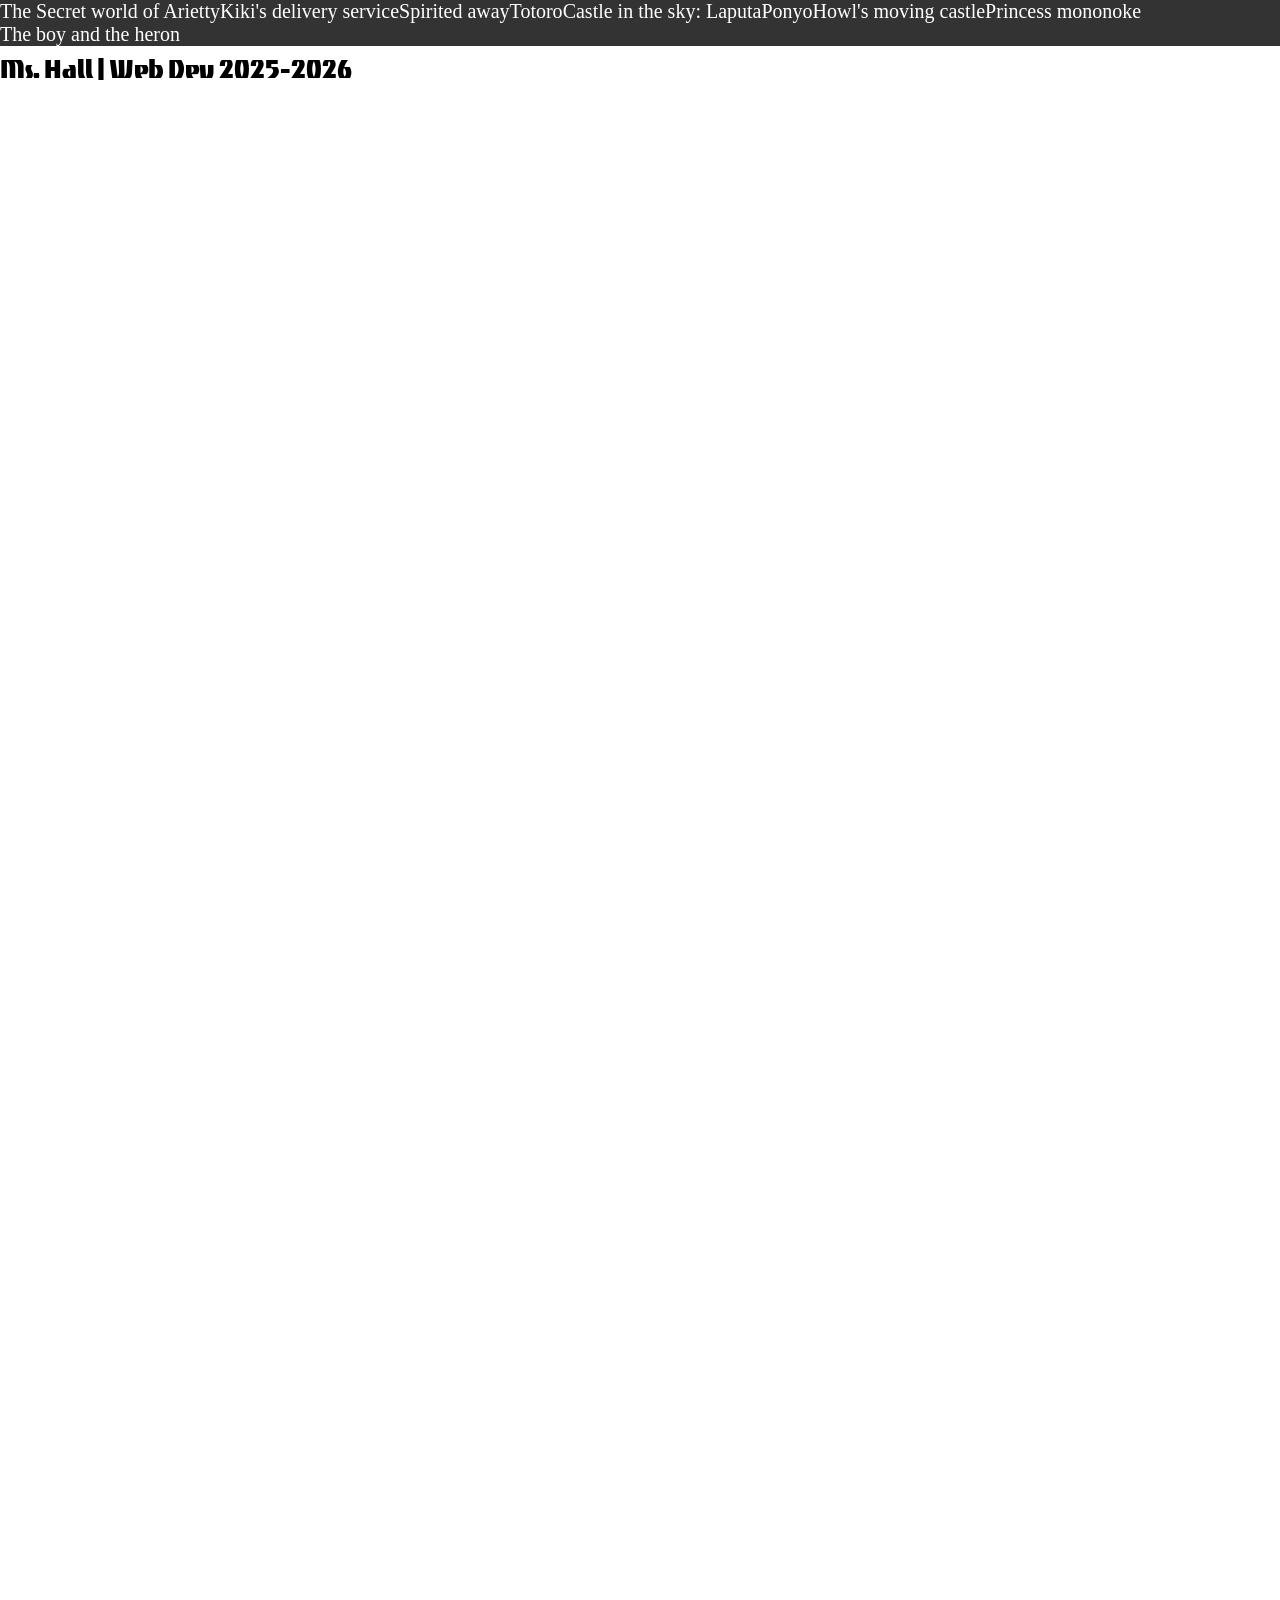
==== index.html @ 70f3eedd "Final project underway" ====
<!-- Final Project
Requirements
[  ] Customized HTML Page #1
[  ] Customized HTML Page #2 
[  ] Customized HTML Page #3
[  ] Customized HTML Page #4

Select ONE Additional Feature to Add  
[ no ] Feature 1 - Google Font
[ no ] Feature 2 - Include jQuery
[ no ] Feature 3 - Embed Code from Spotify/Google Docs/YouTube
[ no ] Feature 4 - Customized HTML Page #5
-->


<!DOCTYPE html>
<html>
  <head>
    <meta charset="utf-8" />
    <title>Final Portfolio Project</title>
    <link href="style.css" rel="stylesheet" type="text/css" />
    <style>
    body {
    margin: 0;
    font-family: sans-serif;
}

.section {
    min-height: 100vh; /* Ensure sections are tall enough to scroll */
    display: flex;
    flex-direction: column;
    justify-content: center;
    align-items: center;
    color: white;
    text-align: center;
    transition: background-color 0.5s ease; /* Smooth transition for background color */
}

.blue-bg {
    Background-size:cover;
    background-image:url(https://images3.alphacoders.com/136/thumb-1920-1365092.jpeg)
}


.green-bg {
    background-size:cover;
    background-image:url(https://i.imgur.com/l0sddar.gif)
}

.red-bg {
    background-size:cover;
    background-image:url(https://ladygeekgirl.wordpress.com/wp-content/uploads/2013/10/arrietty1.jpg)
}

.yellow-bg {
    background-size:cover;
    background-image:url(https://i.redd.it/cvlhjniteqxe1.gif)
}
    .orange-bg {
    background-size:cover;
    background-image:url(https://i.redd.it/3u7o4vgthuva1.gif)
}
 .purple-bg {
    background-size:cover;
    background-image:url(https://wallpaper.dog/large/20574086.png)
 }
    
    .grey-bg {
    background-size:cover;
    background-image:url(https://jw-webmagazine.com/wp-content/uploads/2021/01/Princess-Mononoke.jpg)
    
}
 .cool-bg {
    background-size:cover;
    background-image:url(https://cdn.shortpixel.ai/spai/q_glossy+ret_img+to_auto/www.slantmagazine.com/wp-content/uploads/2005/02/howlsmovingcastle.jpg)
    
}
.amazing-bg {
    background-size:cover;
    background-image:url(https://platform.theverge.com/wp-content/uploads/sites/2/chorus/uploads/chorus_asset/file/20013164/castle_sky.jpg?quality=90&strip=all&crop=0,0,100,88.663879665383)
    
}
.heron-bg {
    background-size:cover;
    background-image:url(https://s3.amazonaws.com/media.thecrimson.com/photos/2023/12/14/130354_1367826.jpg)
    
}
.ranking-bg {
    background-size:cover;
    background-image:url(https://wallpapers.com/images/hd/studio-ghibli-scenery-with-sunflowers-1wwz5zwq075dlgvb.jpg)
    
}





    </style>
  </head>
  <body>
    <!-- ⬆⬆⬆⬆ Nav Bar -->
    <ul>
      <li><a class="active" href="index.html">Home</a></li>
      <li><a href="aboutme.html">About Me</a></li>
      <li><a href="art.html">Art</a></li>
      <li><a href="resume.html">Resume</a></li>
      <li style="float: right">
        <a target="_blank" href=""
          ><img
            src="https://www.getfocused.no/wp-content/uploads/2022/09/White-YouTube-Logo-Transparent.png"
            style="width: 25px; margin: -5px"
        /></a>
      </li>
      <li style="float: right">
        <a target="_blank" href=""
          ><img
            src="https://img.icons8.com/win10/512/FFFFFF/instagram-new.png"
            style="width: 25px; margin: -5px"
        /></a>
      </li>
    </ul>

    <!-- ⬇⬇⬇⬇⬇⬇ Main Page Content -->
    <h1>Ms. Hall | Web Dev 2025-2026</h1>


<div id="hero-section" class="section blue-bg">
        <h1 
        style=" font-size:100px;:rgb(255, 244, 244)">Synesthesia<br>  </h1>
  



    </div>
    <div id="content-section" class="section green-bg">
        <h2  style="font-family:Island Moments; font-size:50px;:rgb(255, 244, 244)"> Spirited away</h2>
    </div>
    <div id="final-section" class="section red-bg">
        <h2 style="font-family:Island moments; font-size:50px;">The secret world of Arietty</h2>
     
      
        
    </div>
    <div id="next-section" class="section yellow-bg">
        <h2 style= "font-family:Island moments;font-size:50px;:rgb(255, 244, 244)">Kiki's delivery service</h2>

        </div>
    <div id="hi-section" class="section orange-bg">
        <h2 style="font-family:Island moments; font-size:50px;">Totoro</h2>
        </div>

         <div id="hello-section" class="section purple-bg">
        <h2 style="font-family:Island moments; font-size:50px;">Ponyo</h2>
        </div>
     <div id="nope-section" class="section grey-bg">
        <h2 style="font-family:Island moments; font-size:50px;"> princess mononoke</h2>
        </div>

         <div id="yes-section" class="section cool-bg">
        <h2 style="font-family:Island moments; font-size:50px;"> Howl's moving castle</h2>
        </div>

        <div id="tada-section" class="section amazing-bg">
        <h2 style="font-family:Island moments; font-size:50px;"> Castle in the sky: Laputa</h2>
        </div>

         <div id="boy-section" class="section heron-bg">
        <h2 style="font-family:Island moments; font-size:50px;">The boy and the Heron</h2>
        </div>

        <div id="cloud-section" class="section ranking-bg">
        <h2 style="font-family:Courier new;font-size:50px;"> My Ranking</h2>

        <h3 style="font-family:'Times New Roman', Times, serif;font-size:30px;"> Movies: </h3>

        <ul
        
        style="font-family:Cursive;font-size:20px;">
          <li>
            The Secret world of Arietty 
          </li>
          <li>
            Kiki's delivery service
          </li>
          <li>
            Spirited away
          </li>
          <li>
            Totoro
          </li>
      <li>
        Castle in the sky: Laputa
      </li>
      <li>
        Ponyo
      </li>
      <li>
        Howl's moving castle 
      </li>
      <li>
        Princess mononoke
      </li>
      <li>
        The boy and the heron
      </li>
        </div>
      
        
    


 <script src="script.js"></script>



    
     
  </body>
</html>
---- style.css ----
/* Styling Only Related To ALL Pages */
@import url('https://fonts.googleapis.com/css2?family=Tac+One&display=swap');
body {
  padding-top: 30px;
  margin-left: 0px;
}

h1{
   font-family: "Tac One", sans-serif;
  font-weight: 400;
  font-style: normal;
}
/* ⬆⬆⬆⬆ Nav Bar Styling 
~~~~~ Taken From: 
https://www.w3schools.com/css/css_navbar_horizontal.asp */
ul {
  list-style-type: none;
  margin: 0;
  padding: 0;
  overflow: hidden;
  background-color: #333333;
  position: fixed;
  top: 0;
  width: 100%;
  z-index: 999;
}

li {
  float: left;
}

li a {
  display: block;
  color: white;
  text-align: center;
  padding: 14px 16px;
  text-decoration: none;
}

li a:hover:not(.active) {
  background-color: orange;
}

.active {
  background-color: red;
}

h1 {
  width: 100%;
}
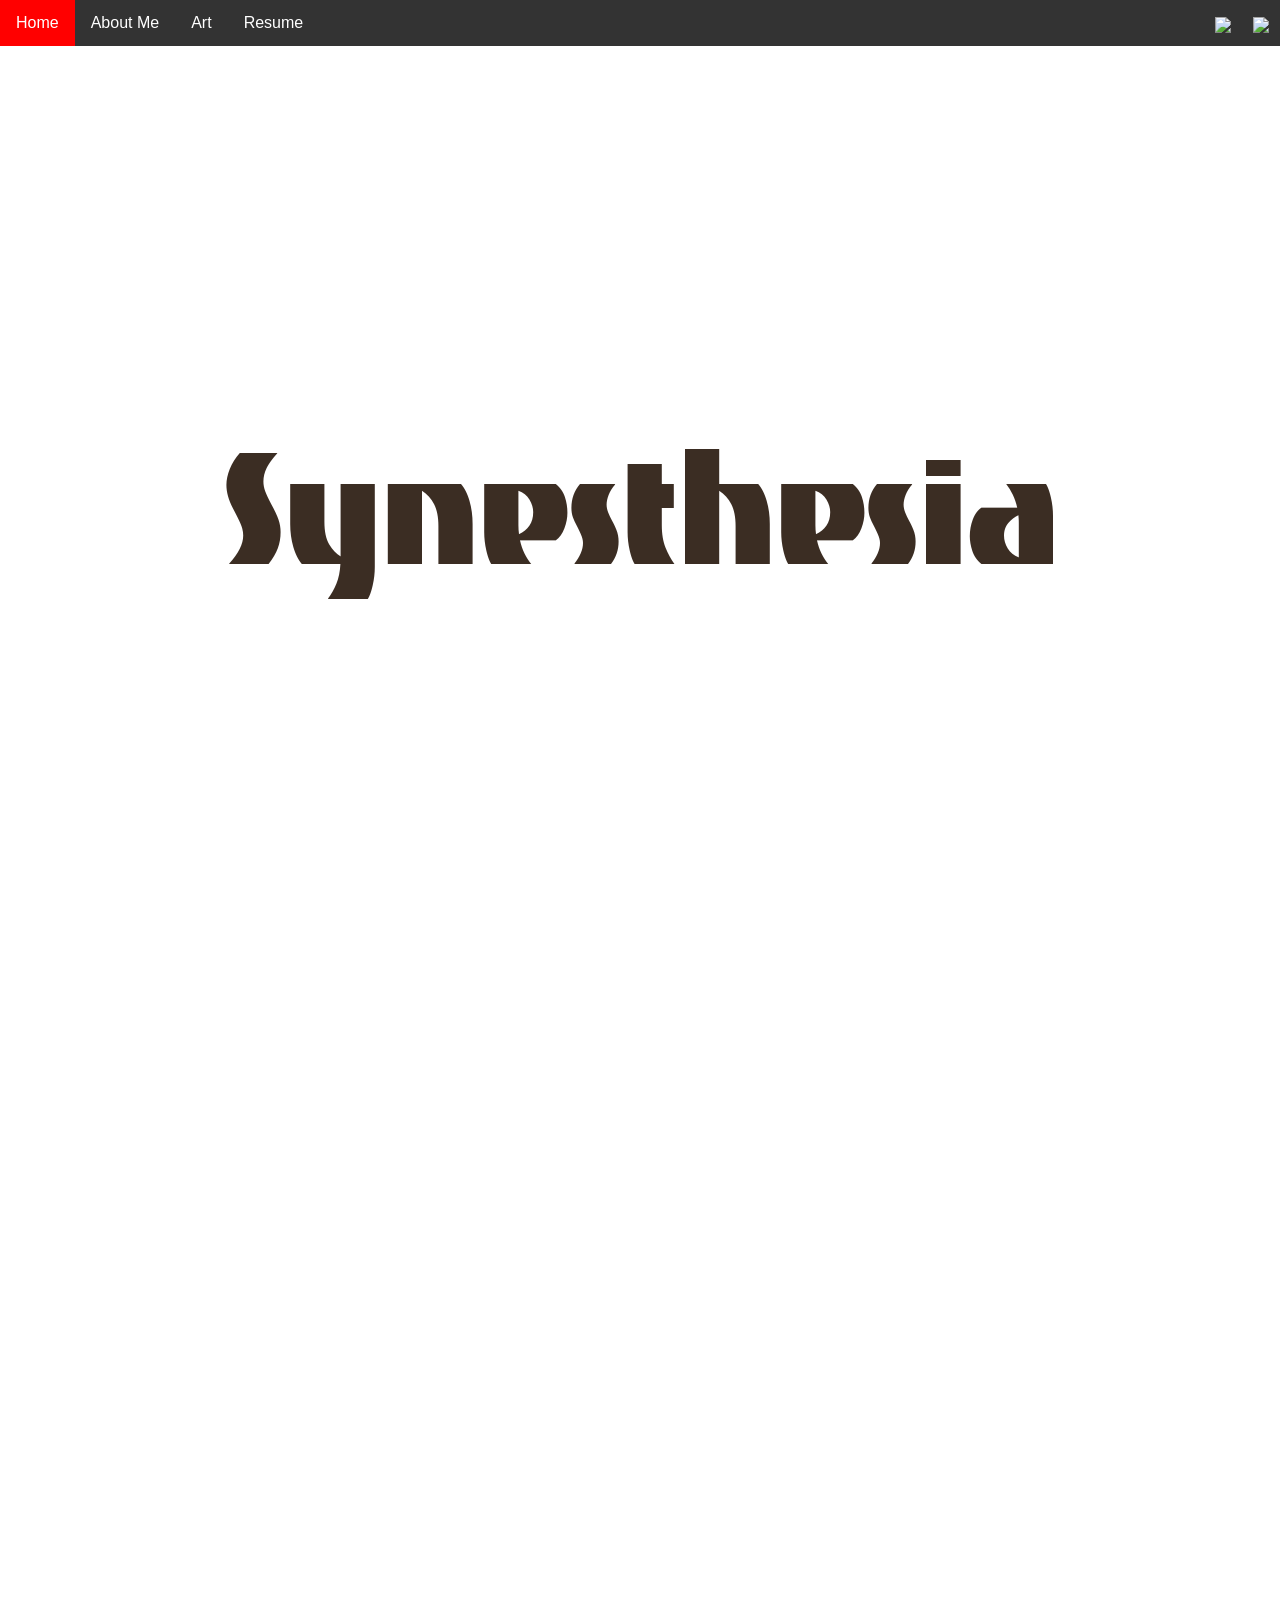
==== commit f617a367: "extended" ====
--- a/index.html
+++ b/index.html
@@ -121,12 +121,12 @@
     </ul>
 
     <!-- ⬇⬇⬇⬇⬇⬇ Main Page Content -->
-    <h1>Ms. Hall | Web Dev 2025-2026</h1>
+    <h1></h1>
 
 
 <div id="hero-section" class="section blue-bg">
         <h1 
-        style=" font-size:100px;:rgb(255, 244, 244)">Synesthesia<br>  </h1>
+        style=" font-size:200px;">Synesthesia<br>  </h1>
   
 
 
@@ -176,33 +176,7 @@
         <ul
         
         style="font-family:Cursive;font-size:20px;">
-          <li>
-            The Secret world of Arietty 
-          </li>
-          <li>
-            Kiki's delivery service
-          </li>
-          <li>
-            Spirited away
-          </li>
-          <li>
-            Totoro
-          </li>
-      <li>
-        Castle in the sky: Laputa
-      </li>
-      <li>
-        Ponyo
-      </li>
-      <li>
-        Howl's moving castle 
-      </li>
-      <li>
-        Princess mononoke
-      </li>
-      <li>
-        The boy and the heron
-      </li>
+        
         </div>
       
         
--- a/style.css
+++ b/style.css
@@ -9,6 +9,7 @@
    font-family: "Tac One", sans-serif;
   font-weight: 400;
   font-style: normal;
+  color:rgb(59, 45, 35);
 }
 /* ⬆⬆⬆⬆ Nav Bar Styling 
 ~~~~~ Taken From: 
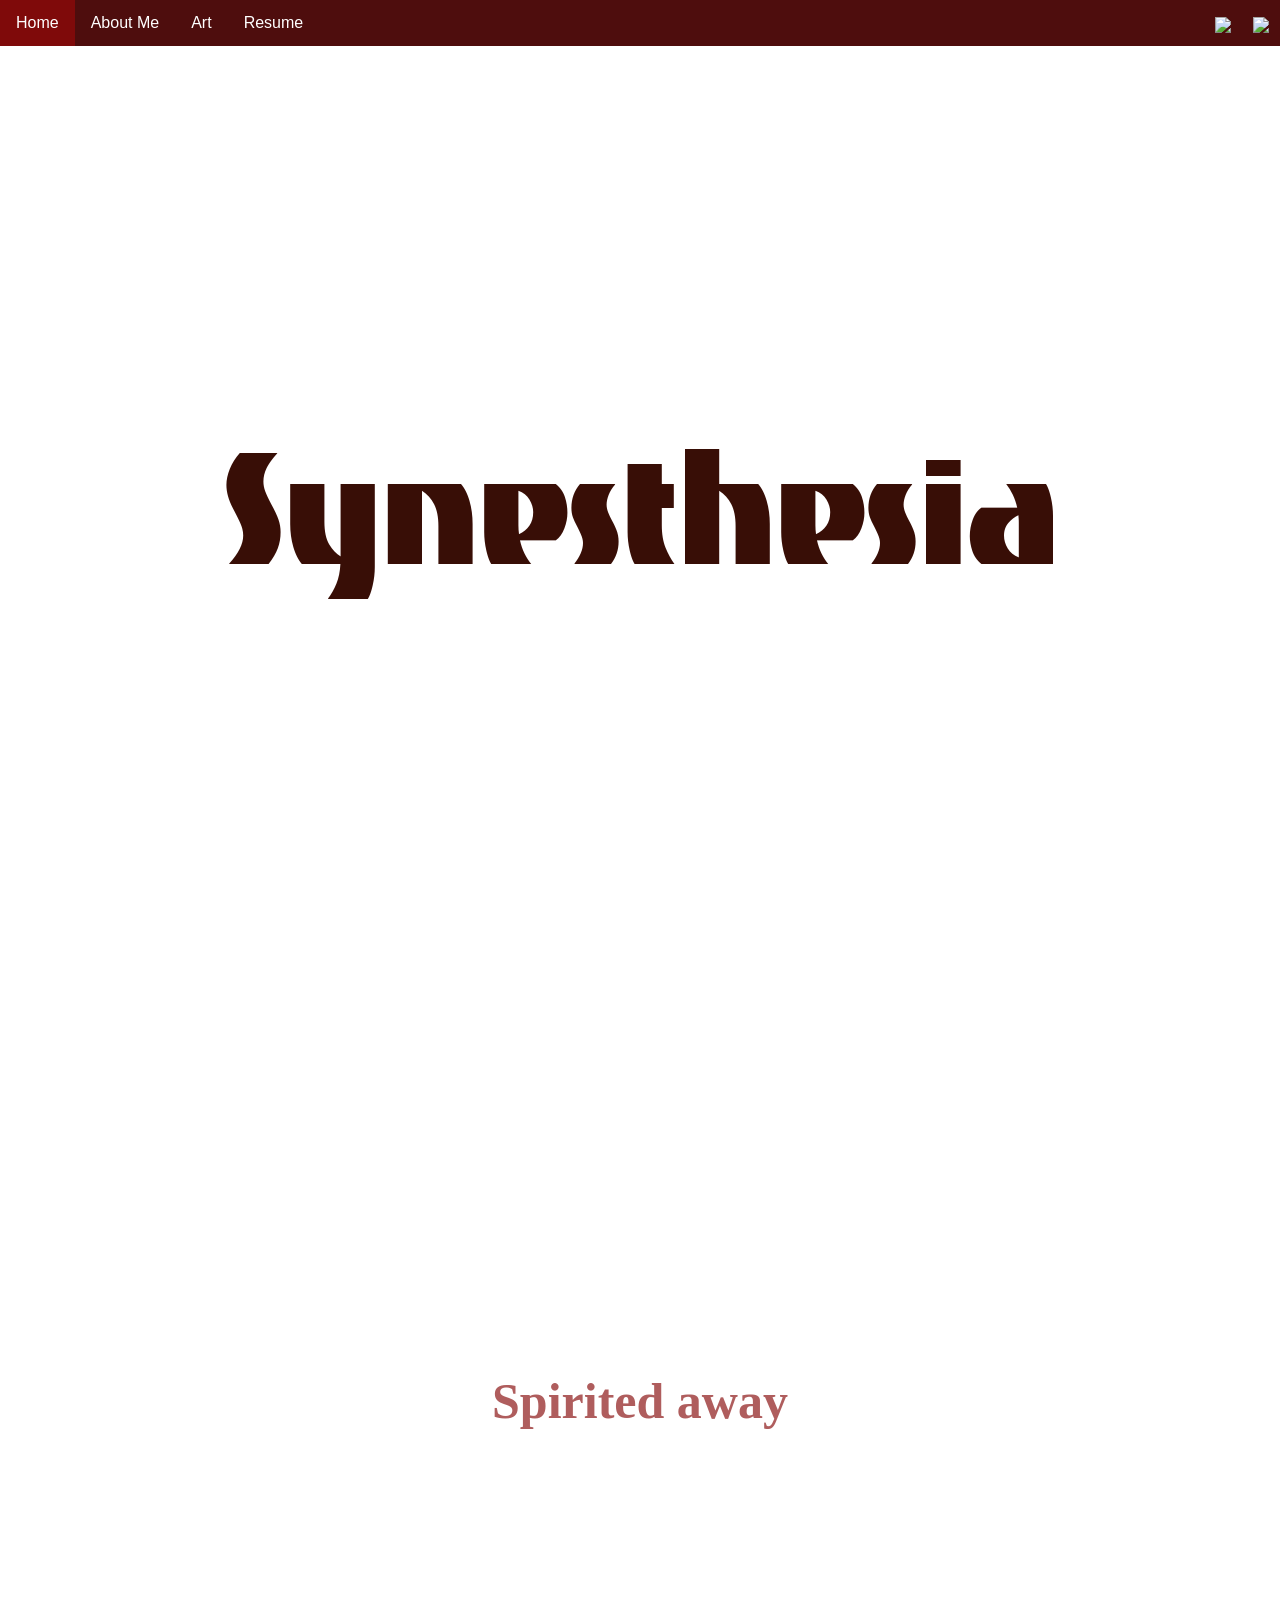
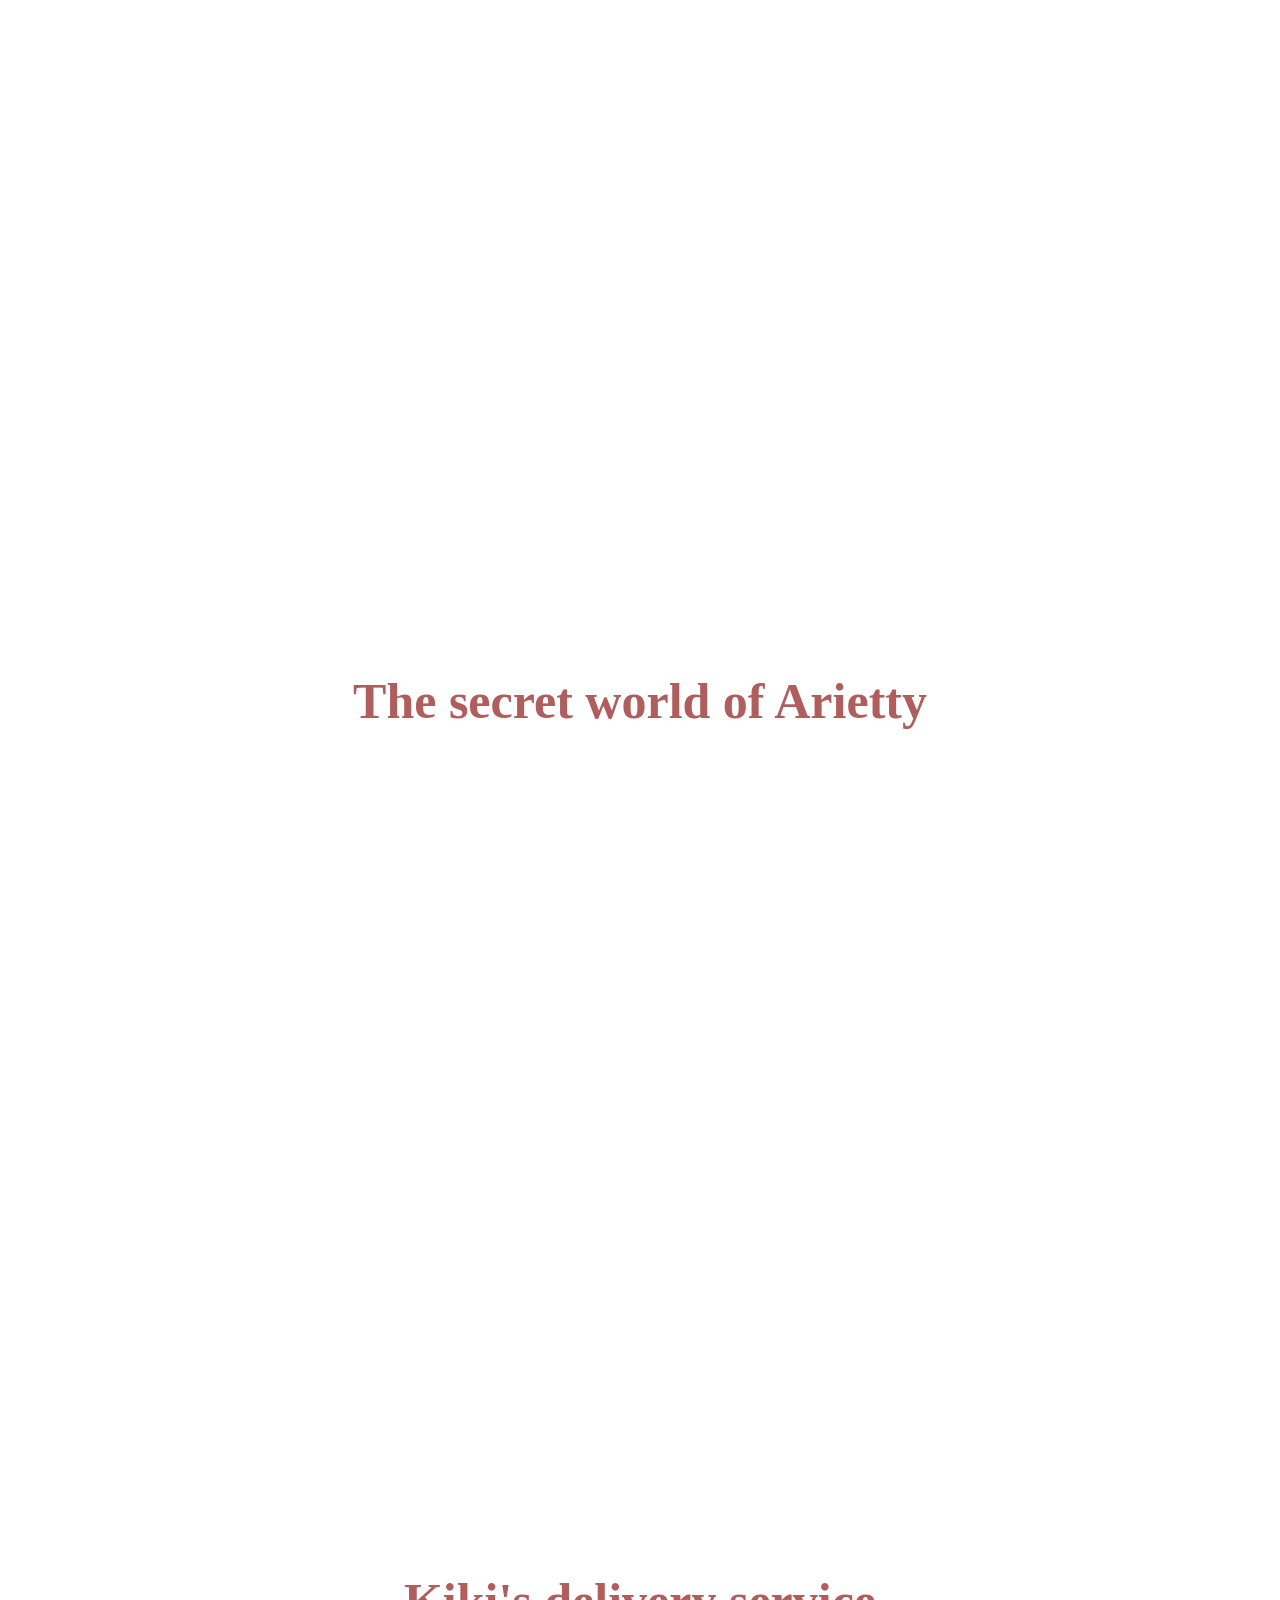
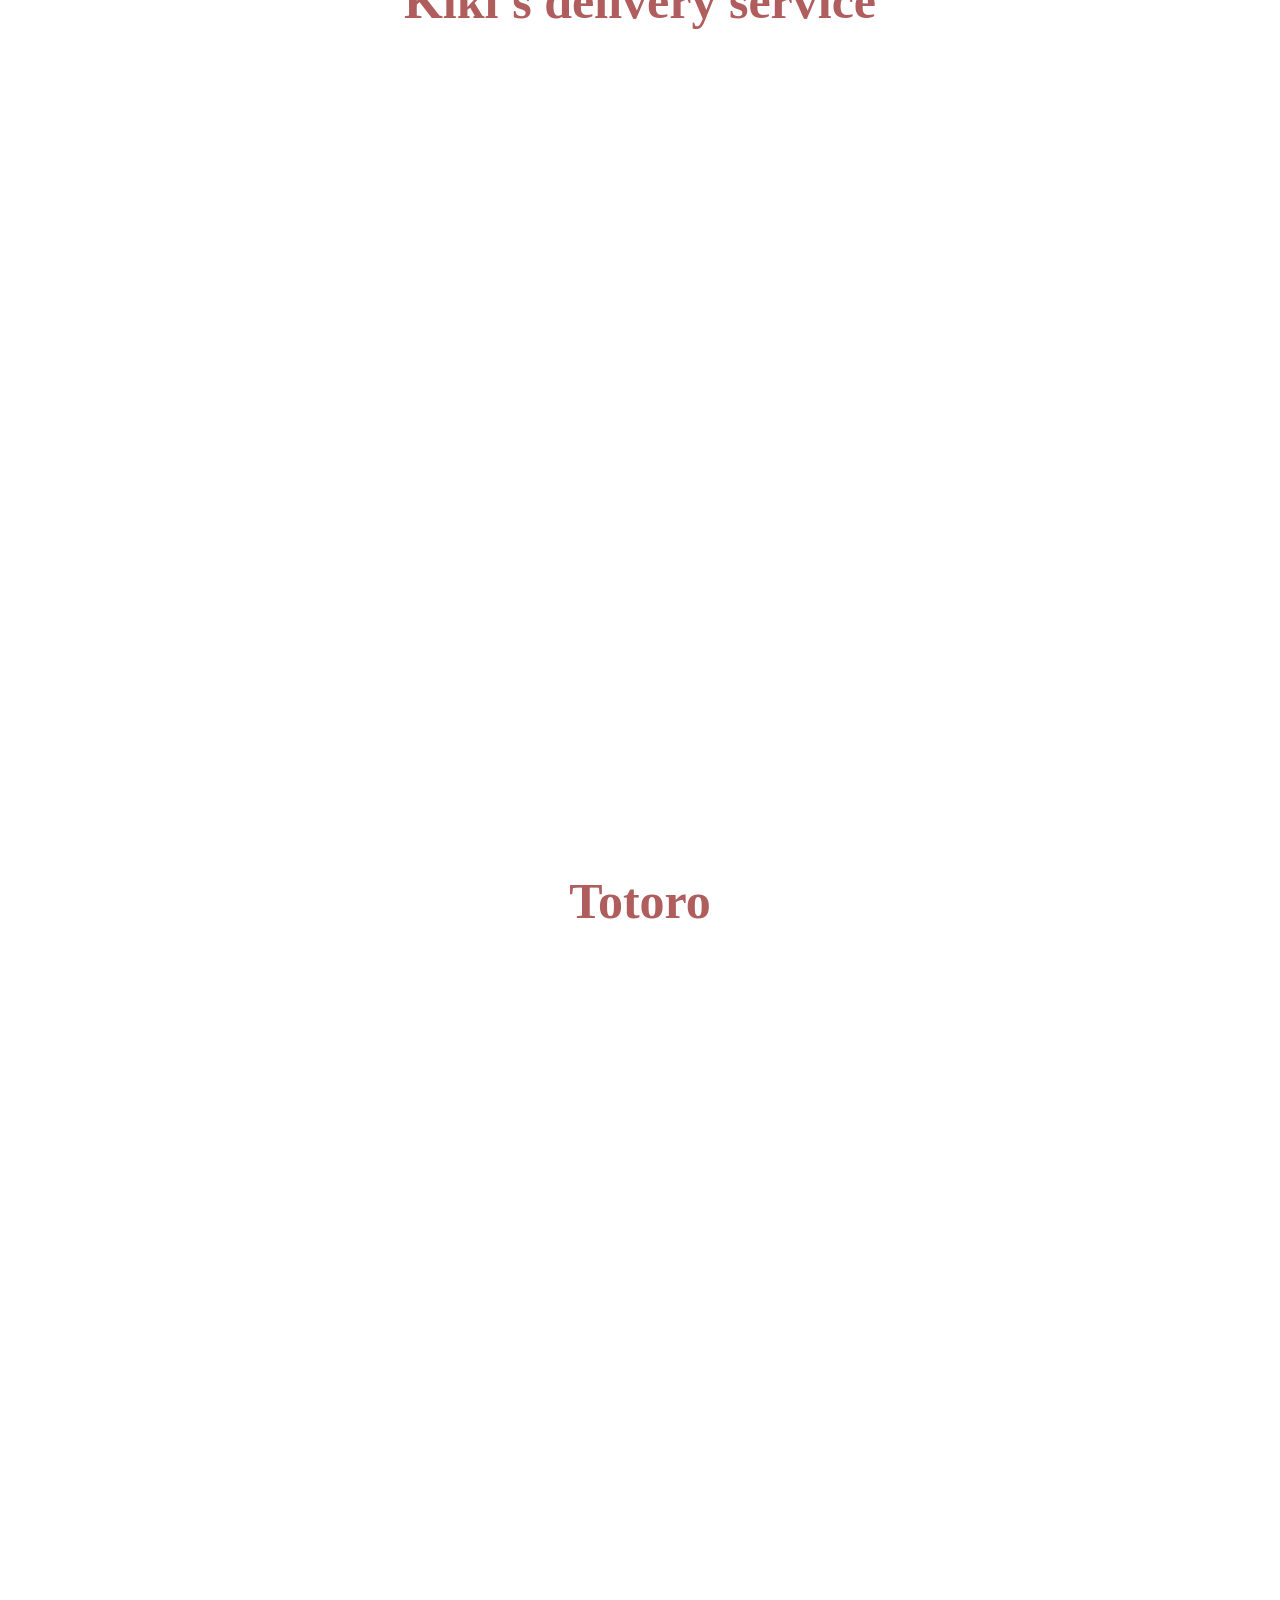
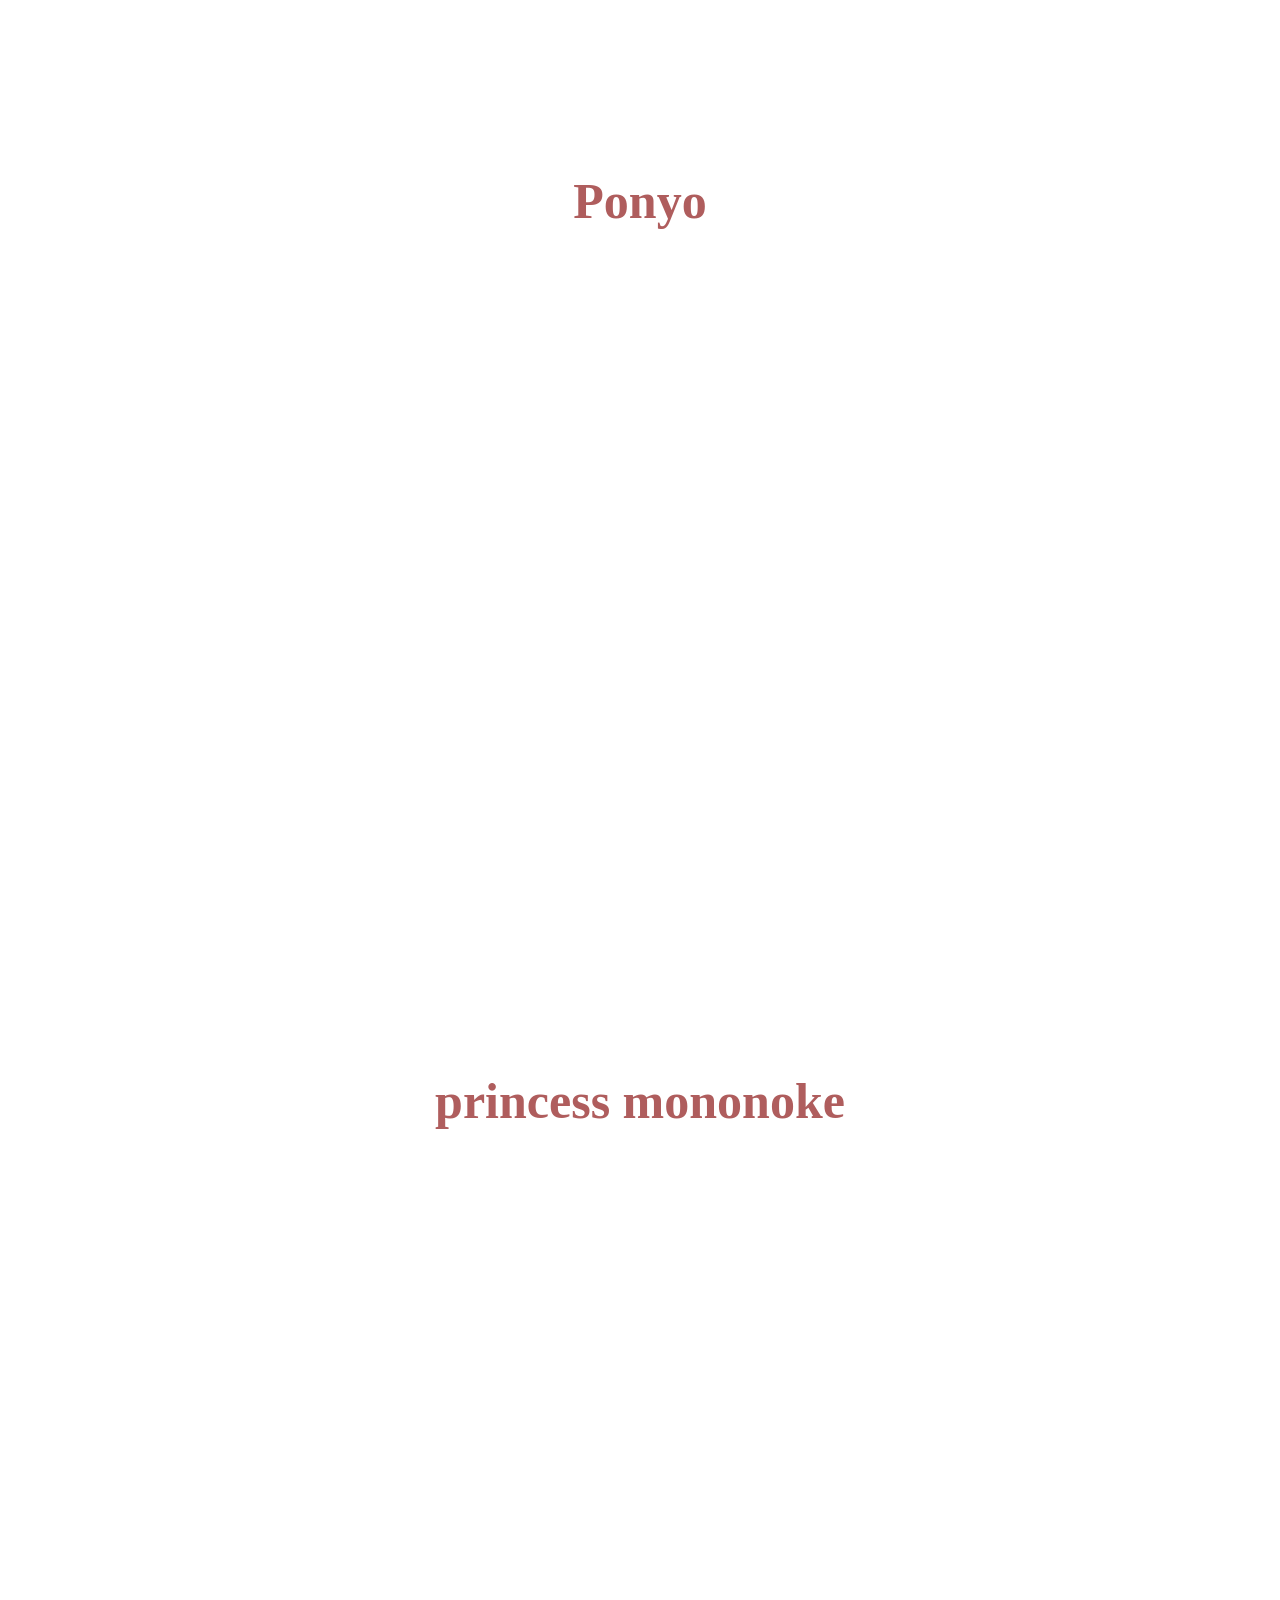
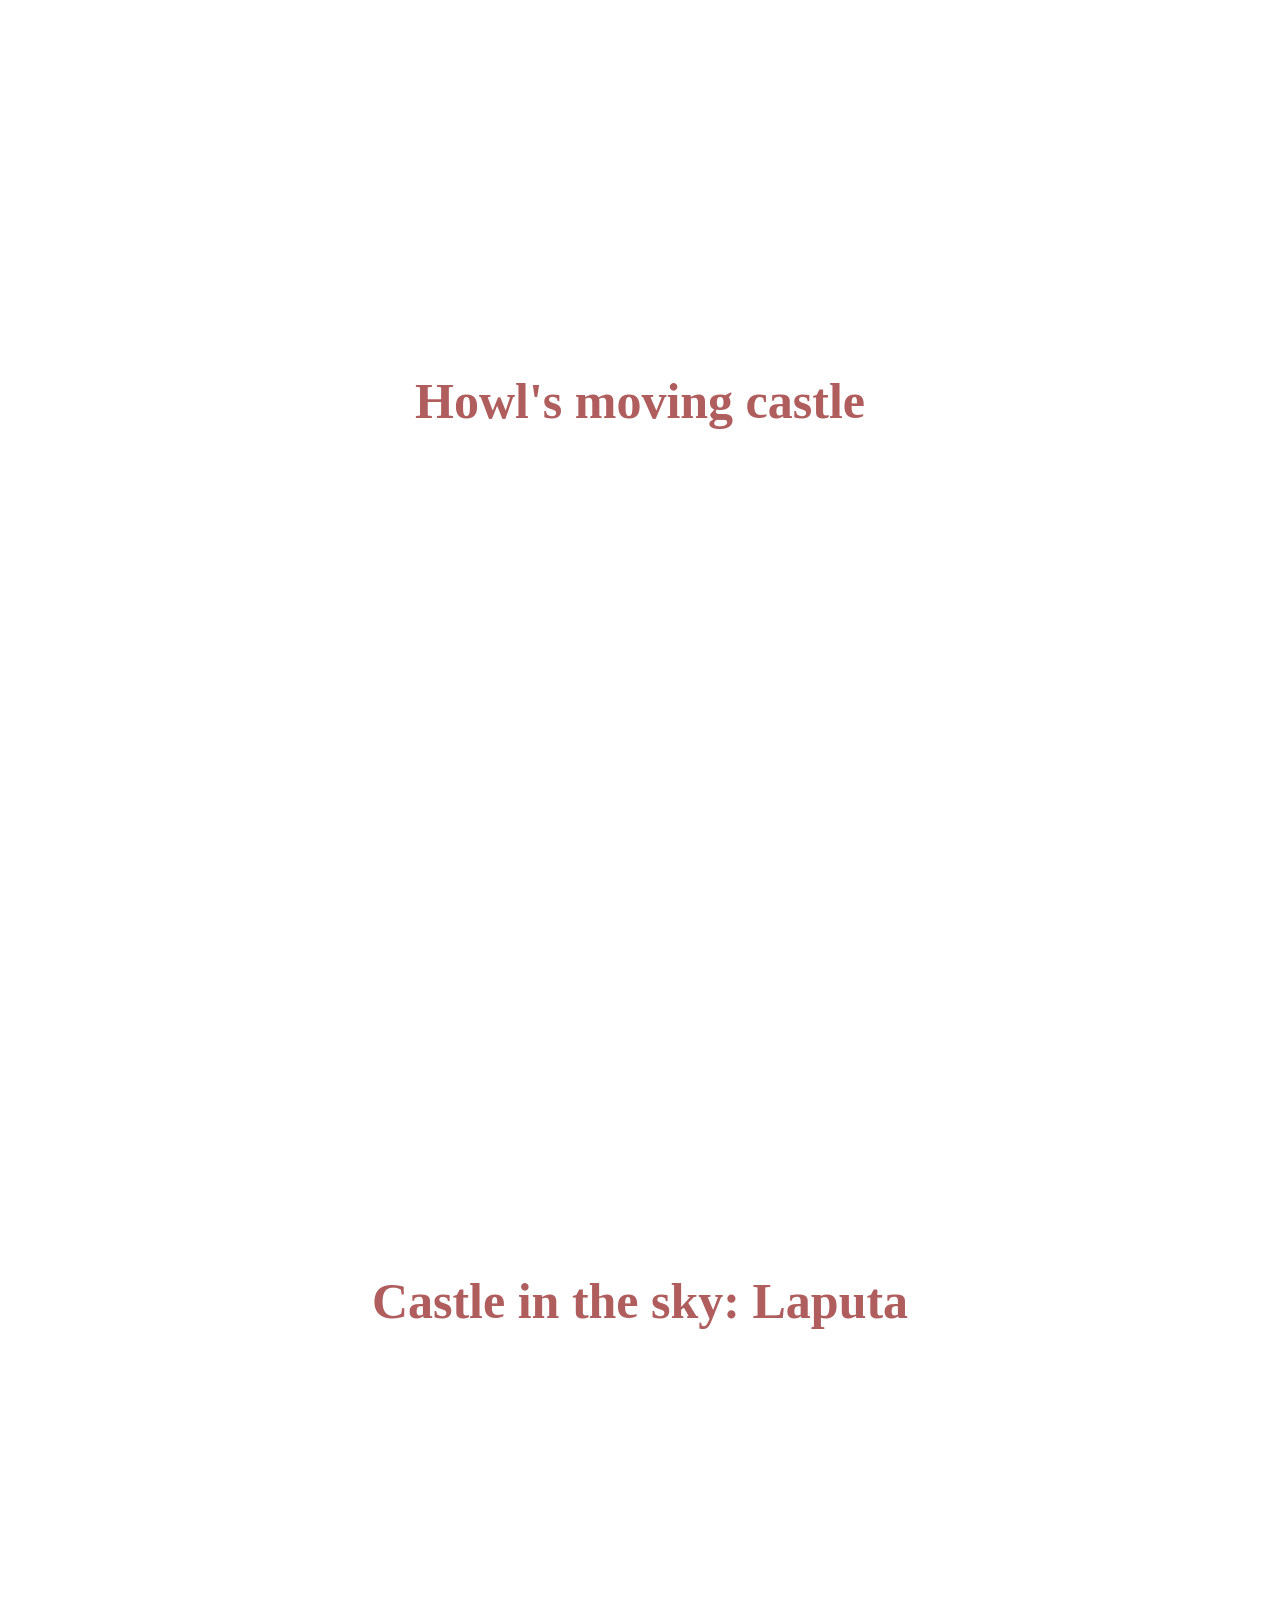
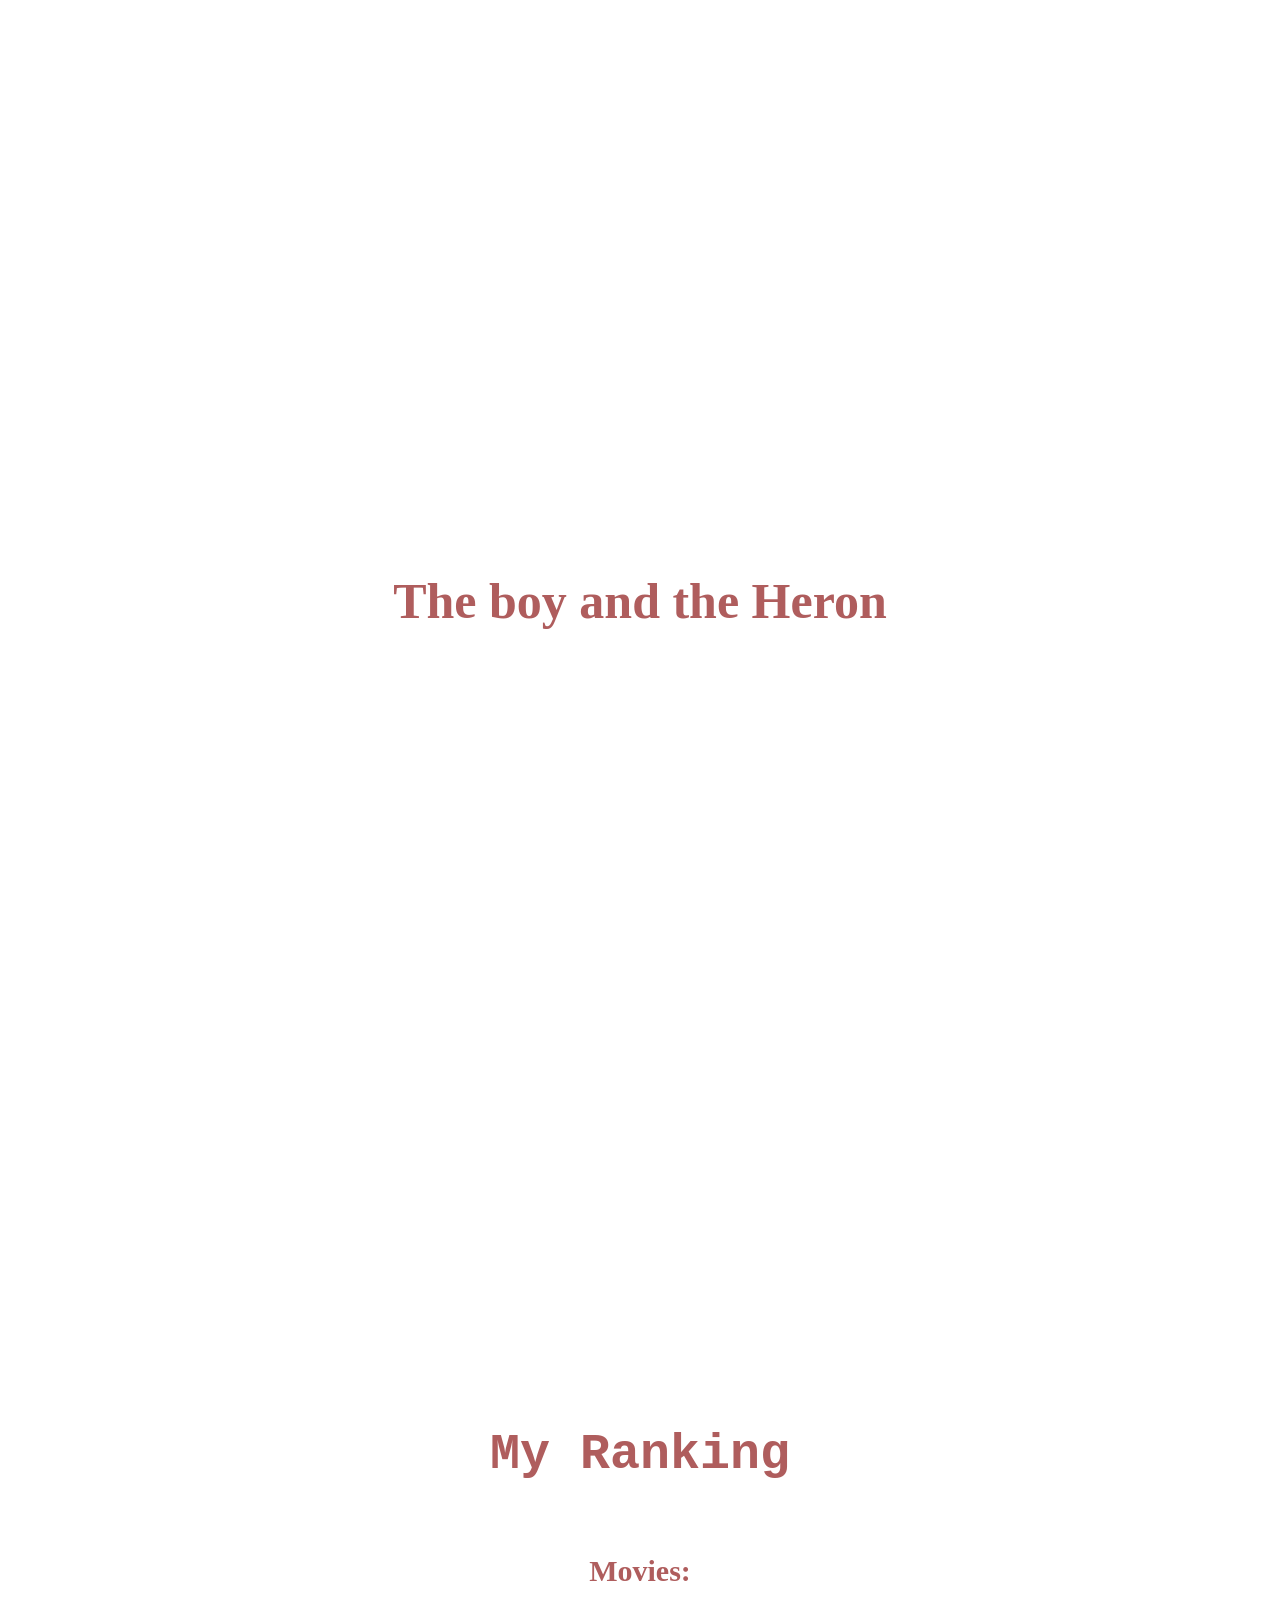
==== commit 63aeb9ba: "saved" ====
--- a/index.html
+++ b/index.html
@@ -20,6 +20,7 @@
     <title>Final Portfolio Project</title>
     <link href="style.css" rel="stylesheet" type="text/css" />
     <style>
+    
     body {
     margin: 0;
     font-family: sans-serif;
@@ -31,11 +32,12 @@
     flex-direction: column;
     justify-content: center;
     align-items: center;
-    color: white;
+    color: rgb(175, 93, 93);
     text-align: center;
     transition: background-color 0.5s ease; /* Smooth transition for background color */
 }
-
+  <div class="background-container">
+  
 .blue-bg {
     Background-size:cover;
     background-image:url(https://images3.alphacoders.com/136/thumb-1920-1365092.jpeg)
@@ -92,9 +94,9 @@
 }
 
 
+</div>
 
-
-
+  <div class="content">
     </style>
   </head>
   <body>
@@ -128,7 +130,6 @@
         <h1 
         style=" font-size:200px;">Synesthesia<br>  </h1>
   
-
 
 
     </div>
@@ -179,8 +180,10 @@
         
         </div>
       
-        
-    
+      
+
+  
+</div>
 
 
  <script src="script.js"></script>
--- a/style.css
+++ b/style.css
@@ -9,7 +9,7 @@
    font-family: "Tac One", sans-serif;
   font-weight: 400;
   font-style: normal;
-  color:rgb(59, 45, 35);
+  color:rgb(56, 14, 6);
 }
 /* ⬆⬆⬆⬆ Nav Bar Styling 
 ~~~~~ Taken From: 
@@ -19,7 +19,7 @@
   margin: 0;
   padding: 0;
   overflow: hidden;
-  background-color: #333333;
+  background-color: #4e0d0d;
   position: fixed;
   top: 0;
   width: 100%;
@@ -39,14 +39,51 @@
 }
 
 li a:hover:not(.active) {
-  background-color: orange;
+  background-color: rgb(153, 30, 30);
 }
 
 .active {
-  background-color: red;
+  background-color: rgba(139, 9, 9, 0.801);
 }
 
 h1 {
   width: 100%;
 }
 
+ .background-container {
+    position: fixed;
+    top: 0;
+    left: 0;
+    width: 100%;
+    height: 100vh;
+    z-index: -10;
+    overflow: hidden;
+    
+  
+    background-color: #240303;
+    
+    /* Background Image/Video */
+    background-image: url("");
+    background-size: cover;
+    background-position: center center;
+    background-repeat: no-repeat;
+}
+
+
+.background-container::after {
+    content: '';
+    position: absolute;
+    top: 0;
+    left: 0;
+    width: 100%;
+    height: 100%;
+    background: linear-gradient(to bottom, rgba(0, 0, 0, 0.4), rgba(0, 0, 0, 0.8));
+}
+
+
+body {
+    margin: 0;
+    font-family: Arial, sans-serif;
+    color: #ffffff;
+}
+
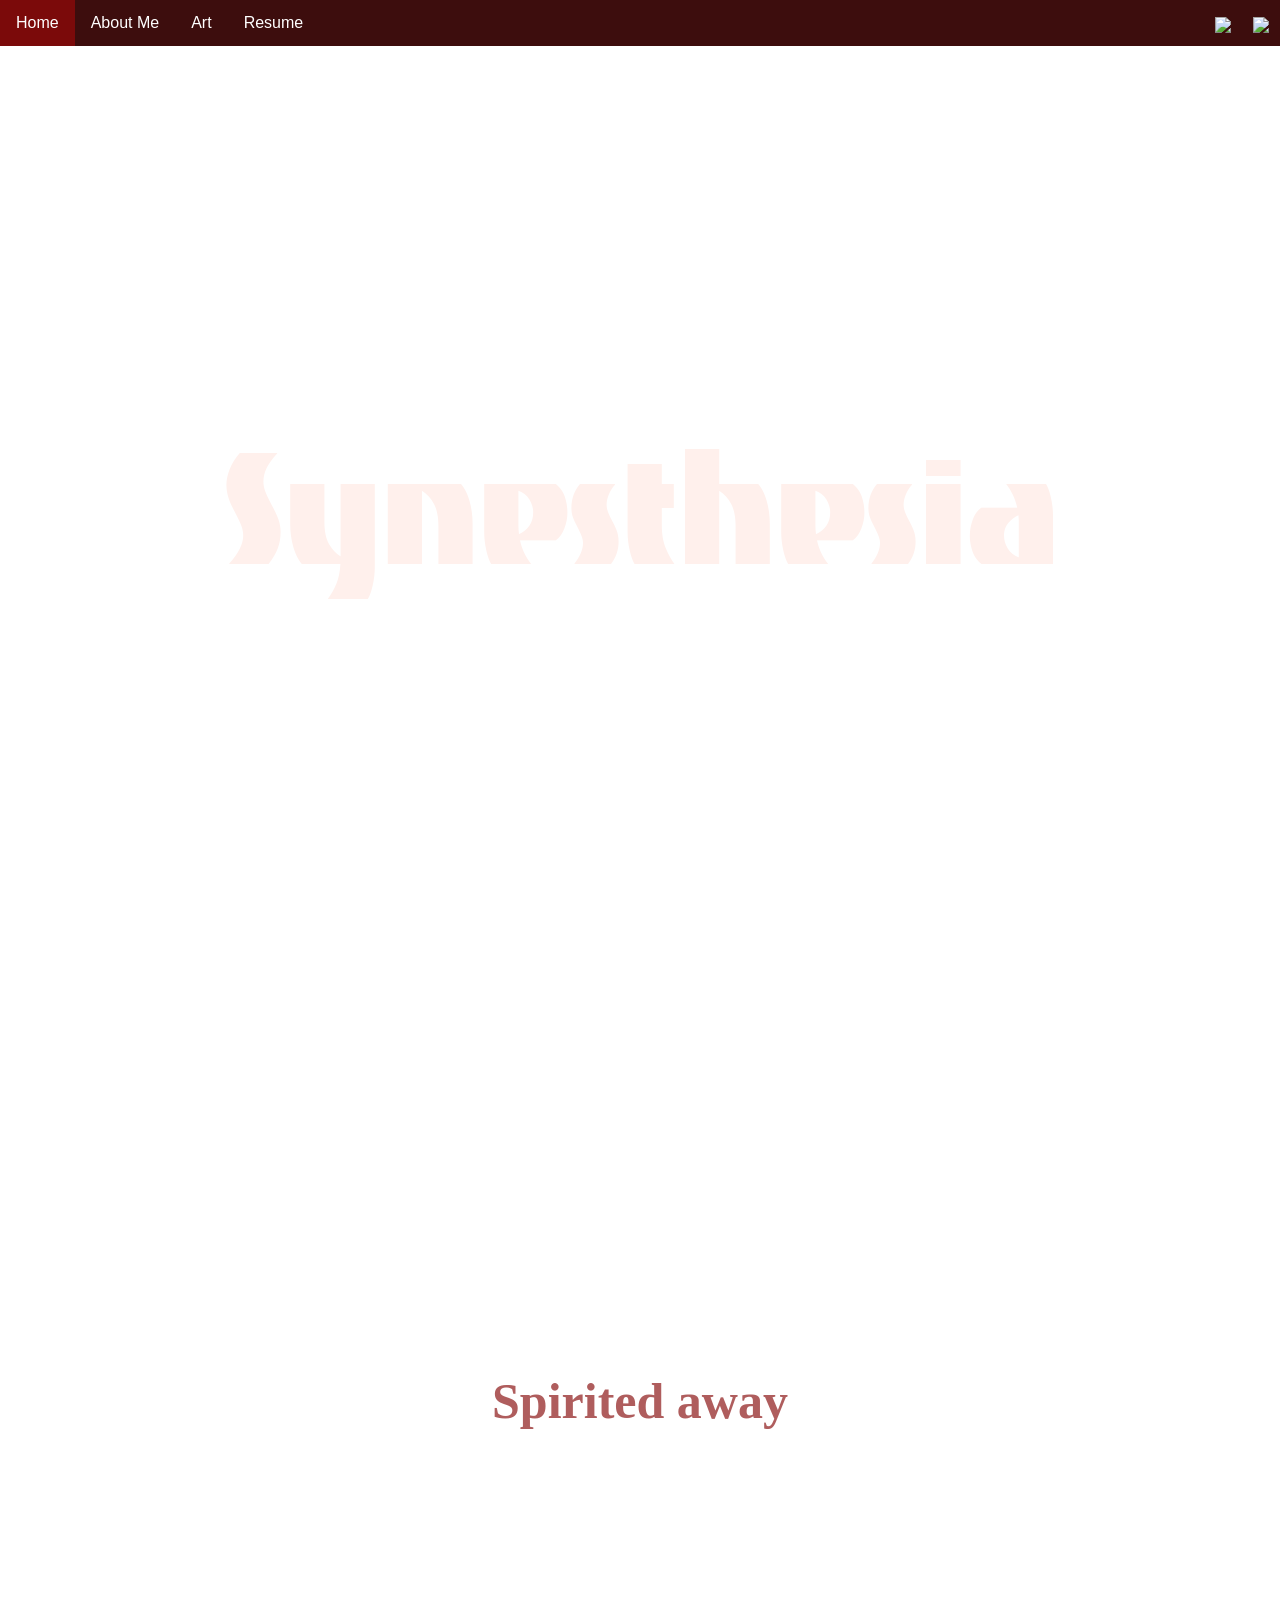
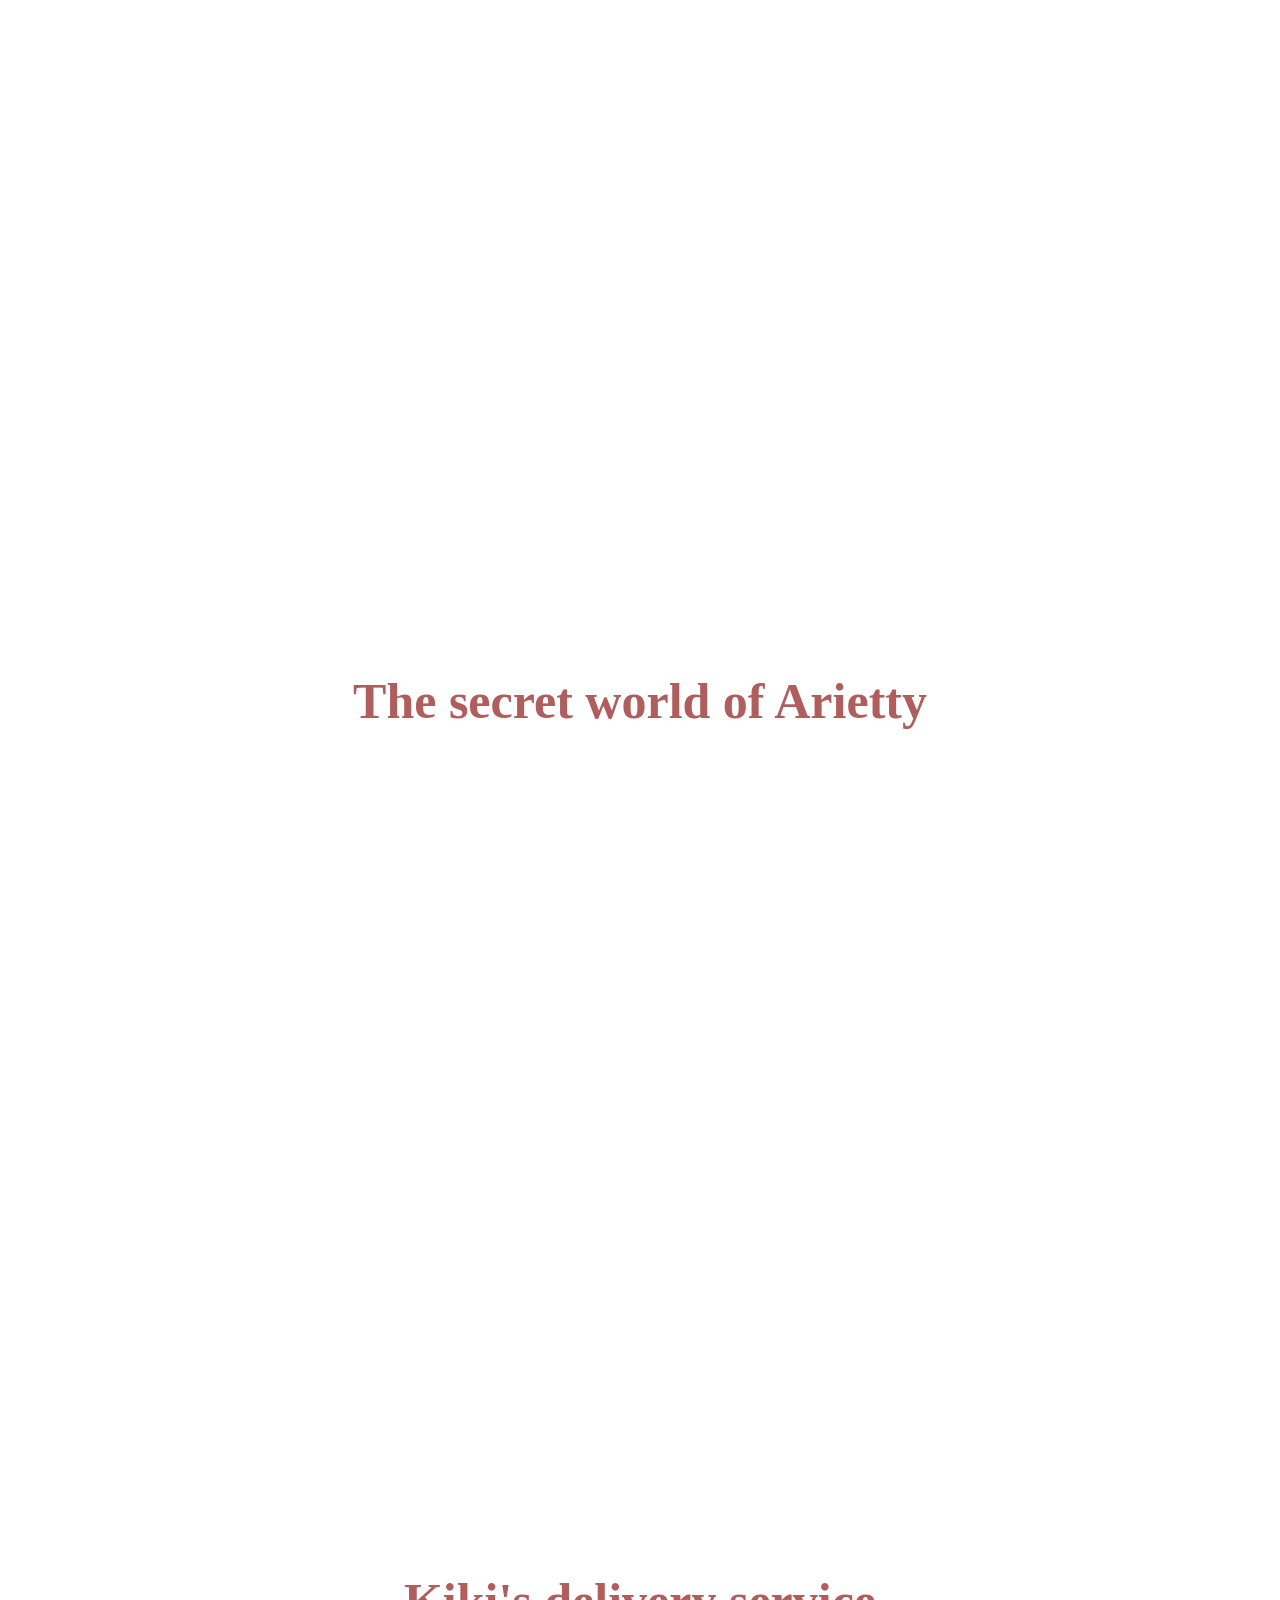
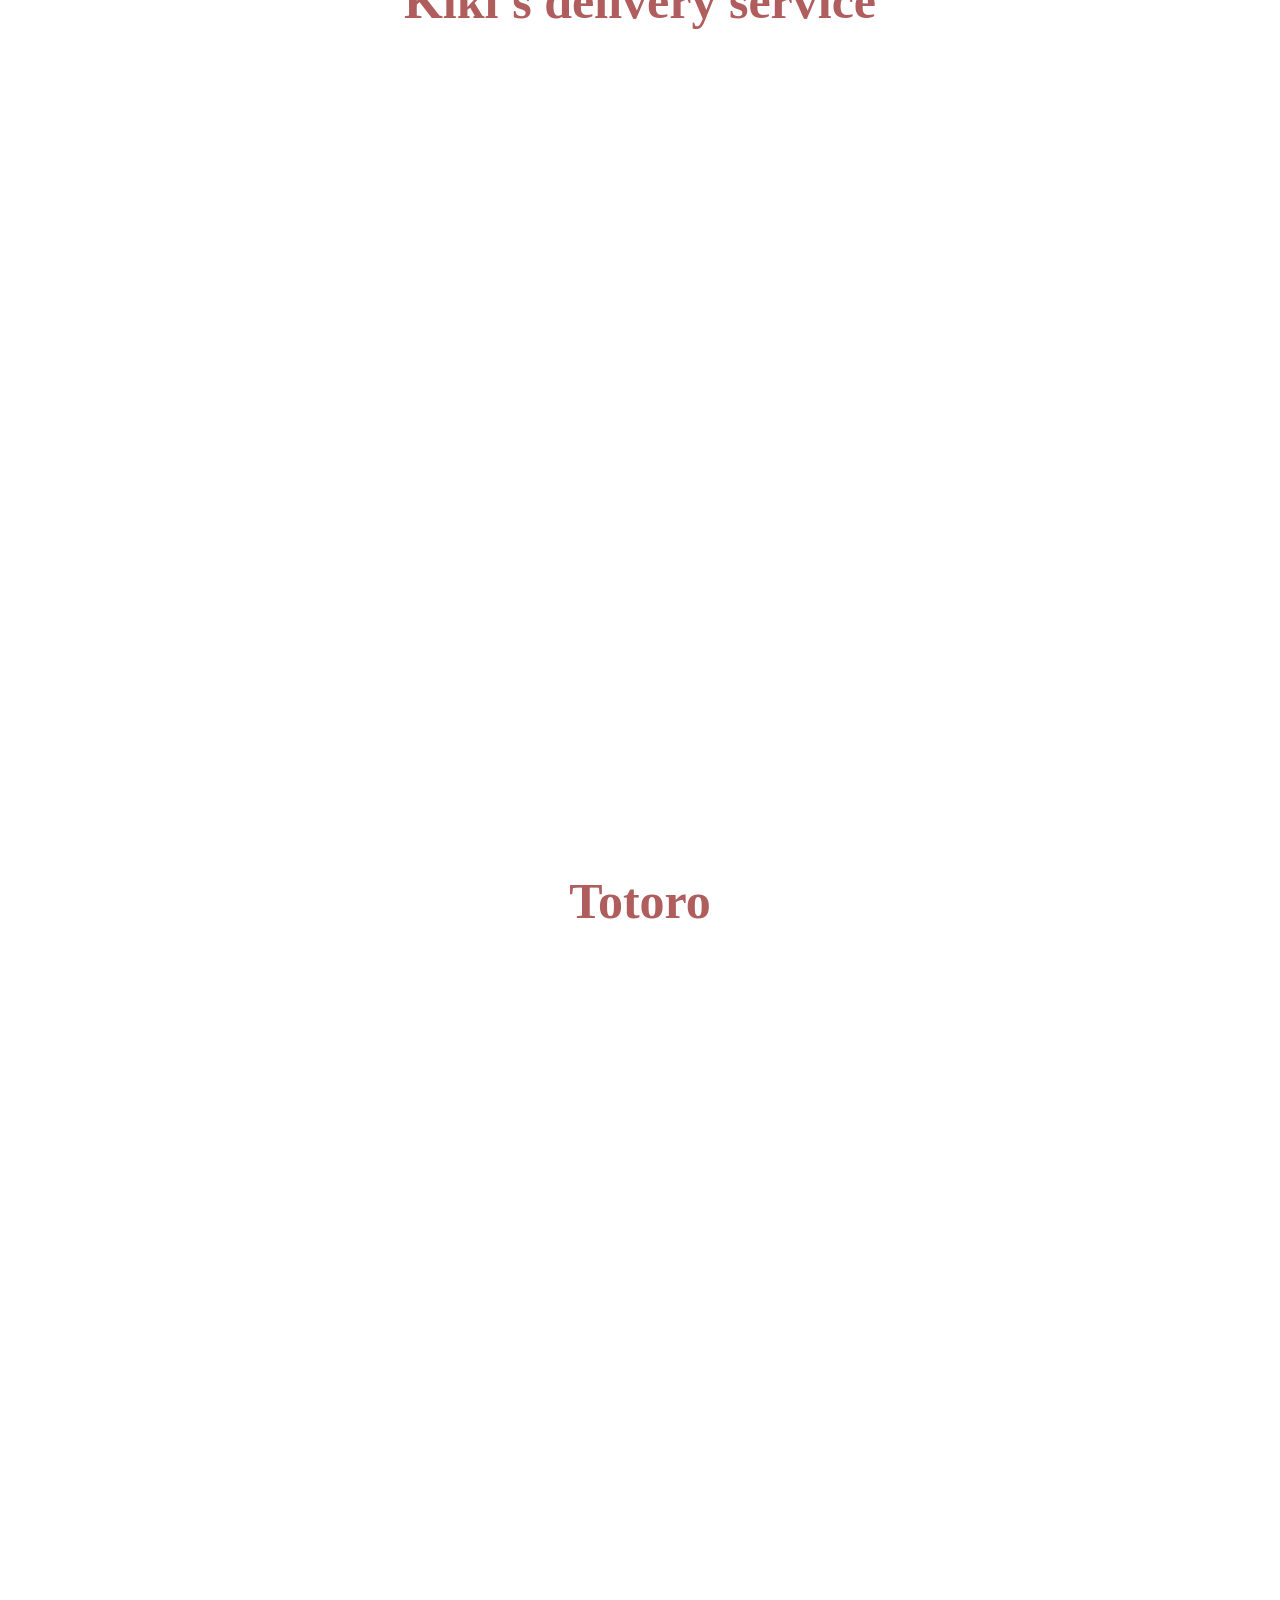
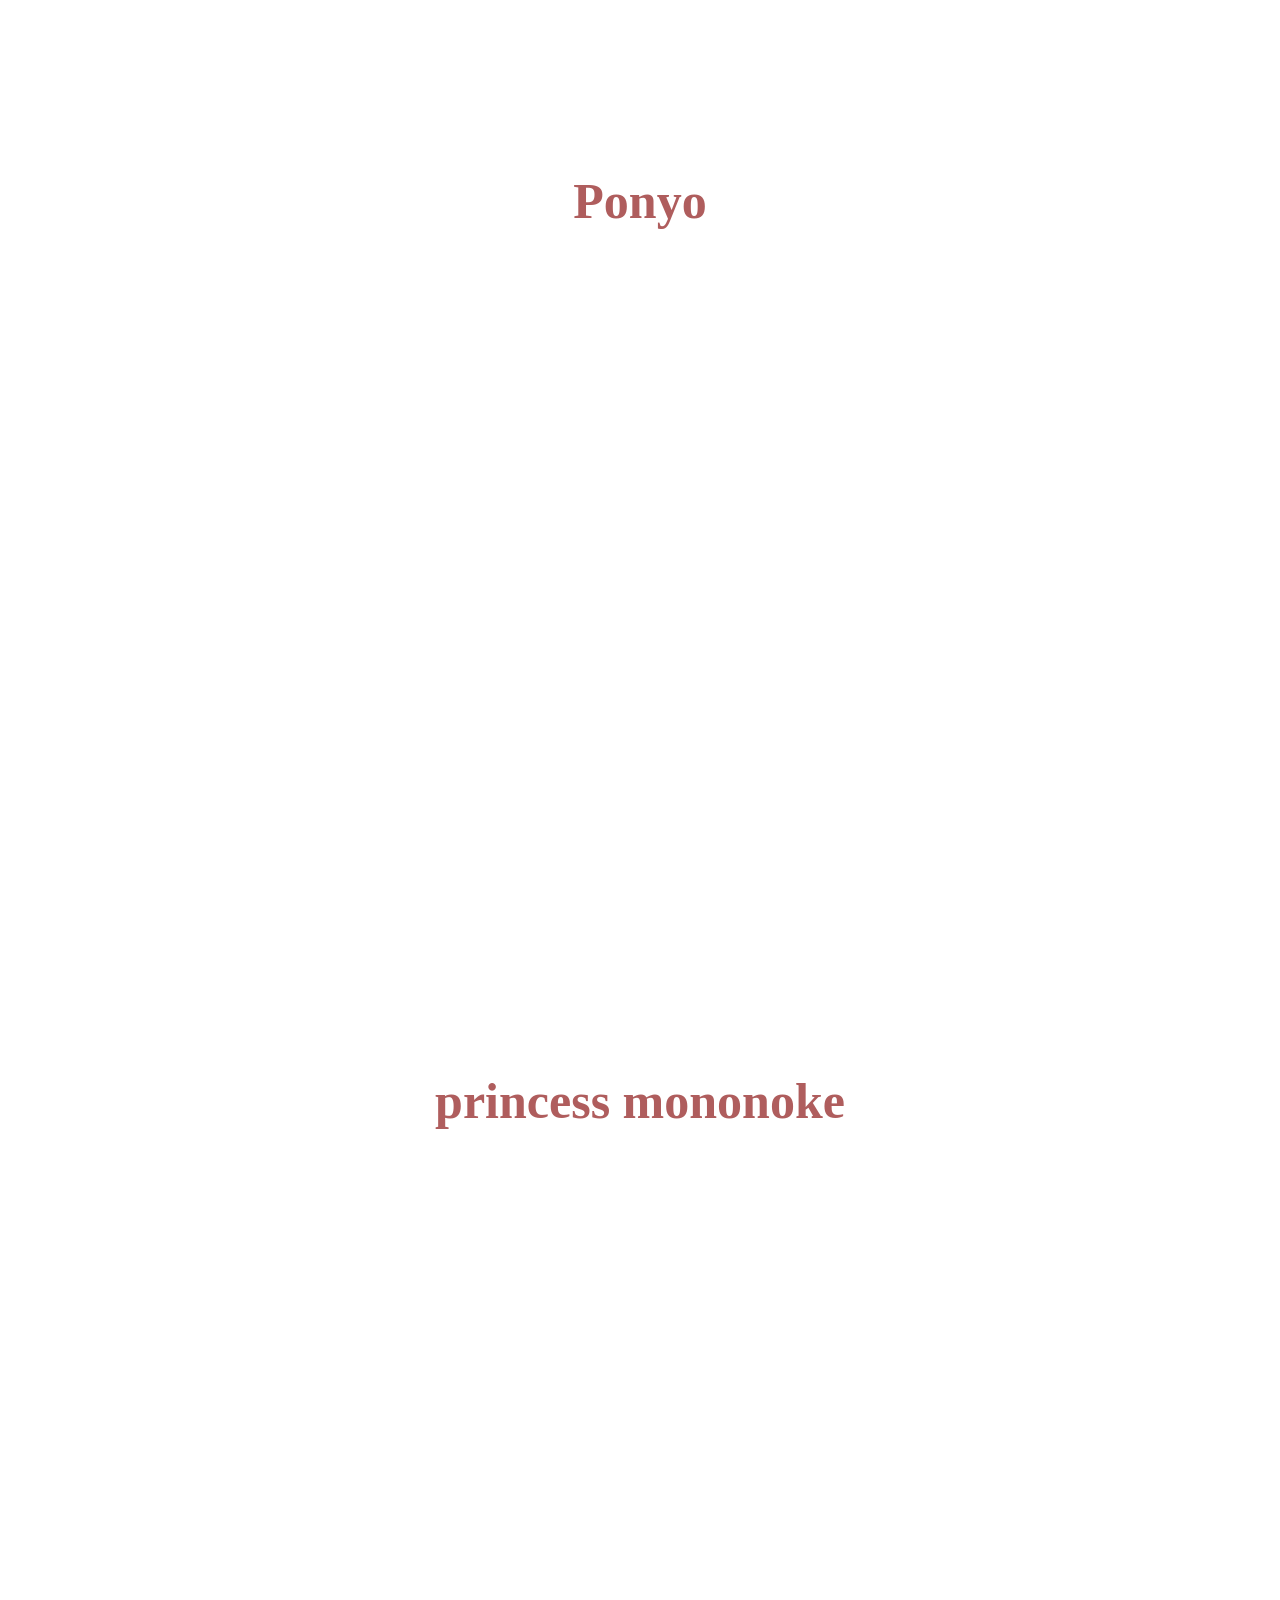
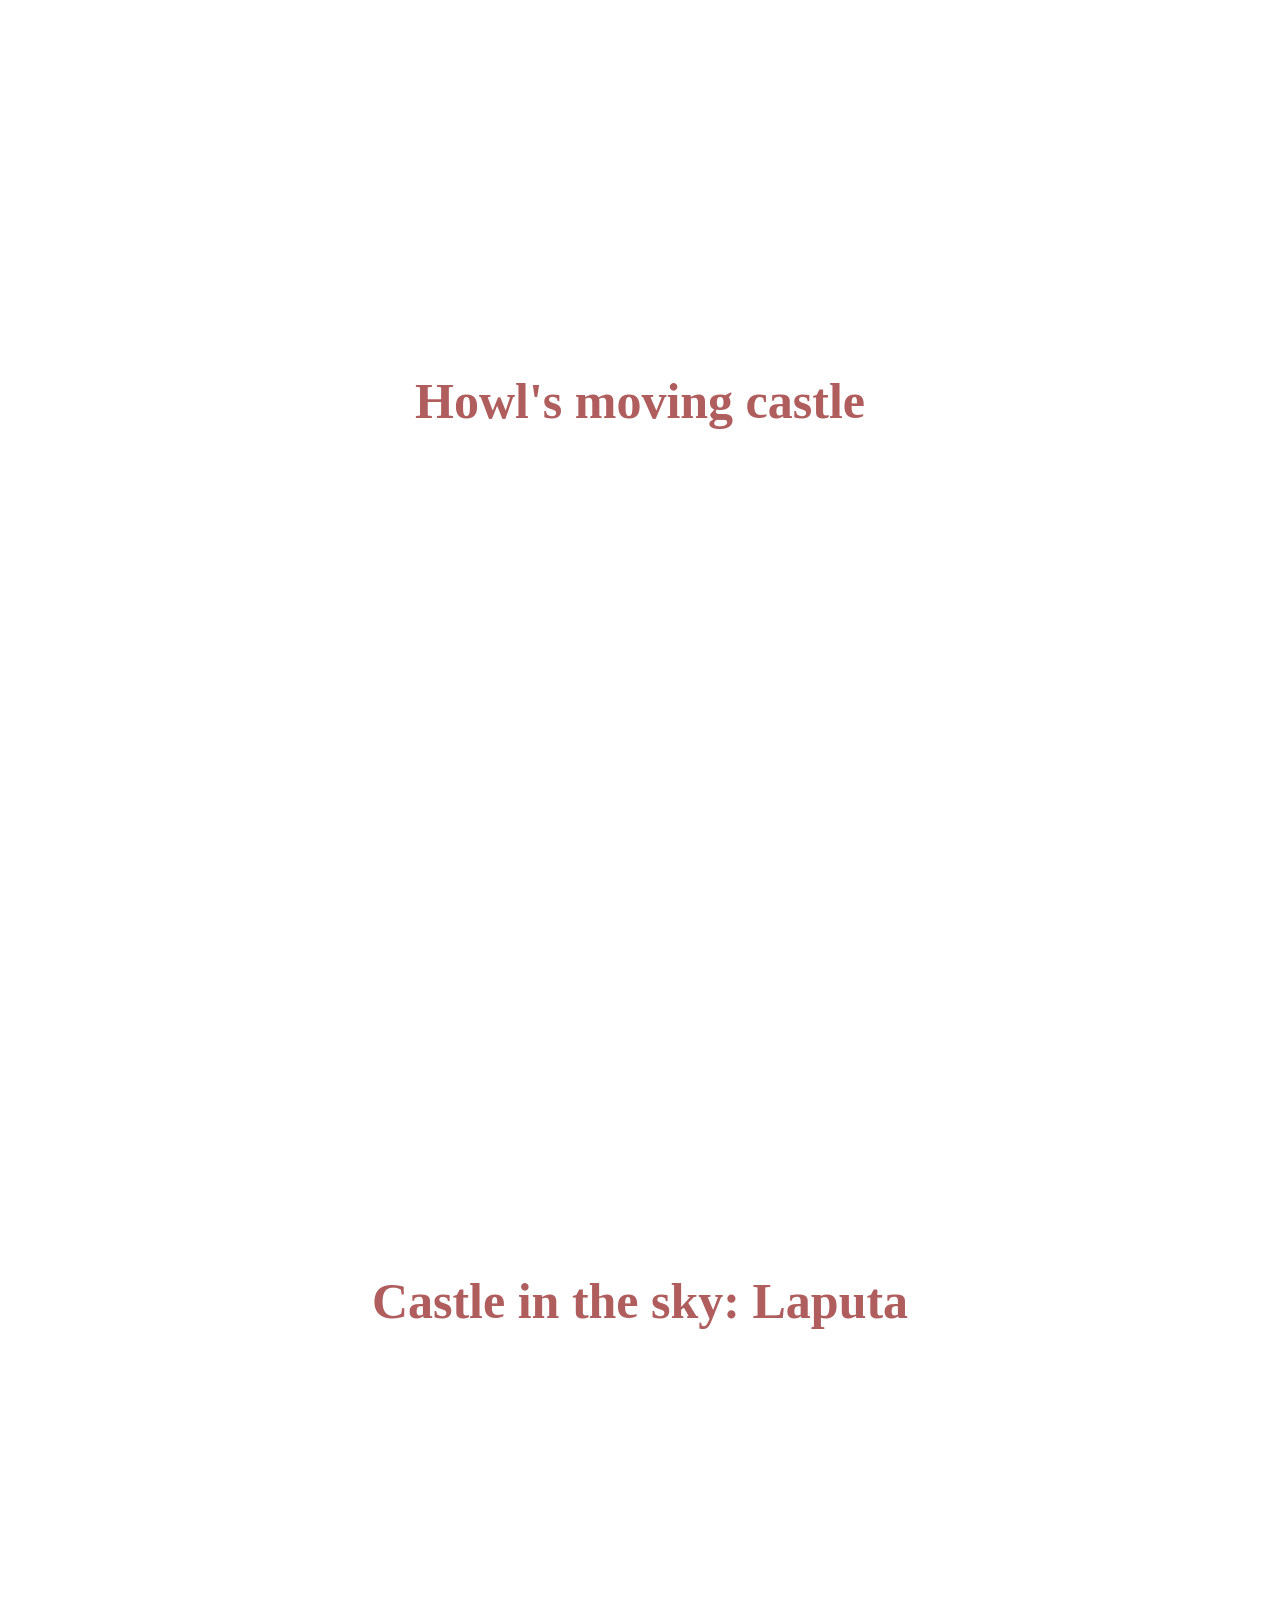
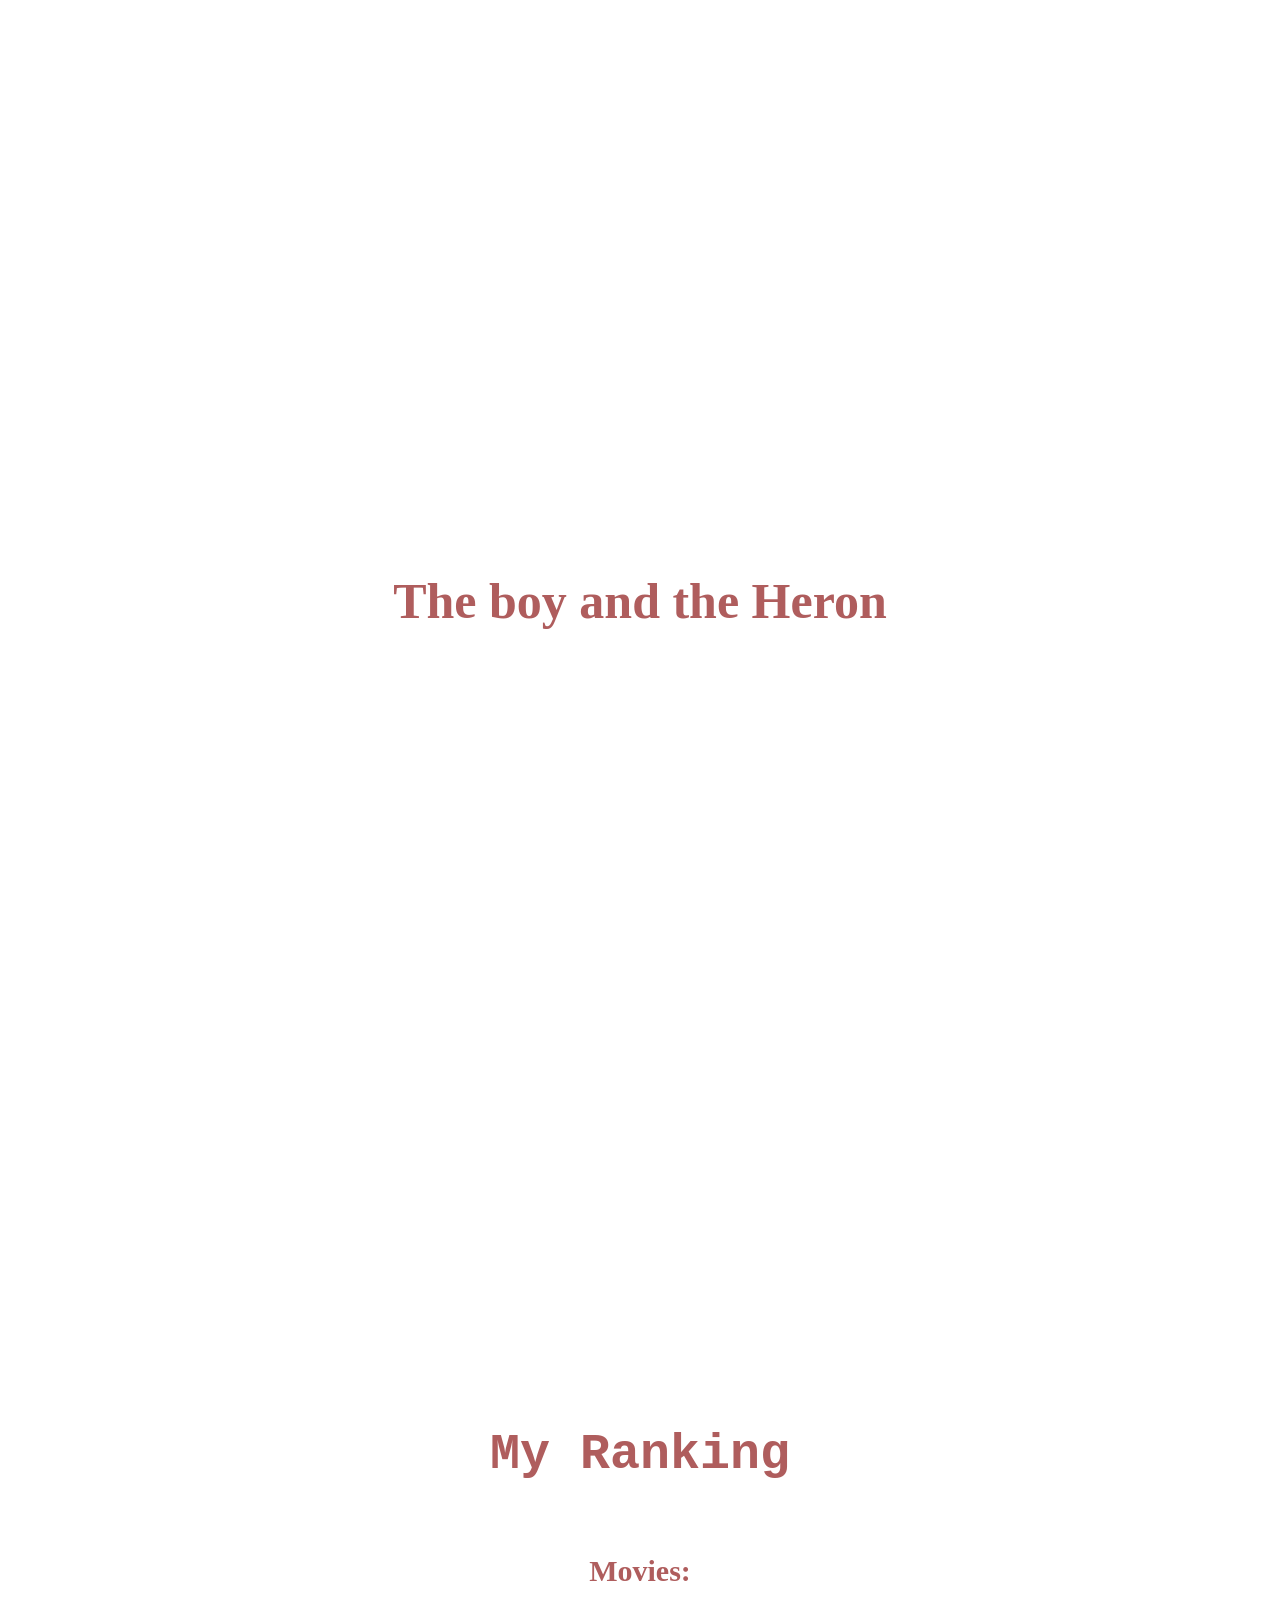
==== commit afa38383: "saved" ====
--- a/index.html
+++ b/index.html
@@ -36,11 +36,11 @@
     text-align: center;
     transition: background-color 0.5s ease; /* Smooth transition for background color */
 }
-  <div class="background-container">
+  
   
 .blue-bg {
     Background-size:cover;
-    background-image:url(https://images3.alphacoders.com/136/thumb-1920-1365092.jpeg)
+    background-image:url(https://mail.google.com/mail/u/0?ui=2&ik=56e1e6eb8a&attid=0.1&permmsgid=msg-f:1866522516327011412&th=19e73856def09454&view=fimg&fur=ip&permmsgid=msg-f:1866522516327011412&sz=s0-l75-ft&attbid=ANGjdJ9imCAFTGDjGiwZC-7OkMRT6rnez2an_I-yc_2QDeUka4dnp7jxAne4THASsbWh8QW_0lcjC5XIm6SABVG98Z66o_hgUDRYNnvNBUbhaRpleZua2fZenaYsrxk&disp=emb&realattid=2475CFC8-A4BC-4ACF-82EB-BBCE9DA89E47&zw)
 }
 
 
@@ -96,7 +96,7 @@
 
 </div>
 
-  <div class="content">
+
     </style>
   </head>
   <body>
--- a/style.css
+++ b/style.css
@@ -9,7 +9,7 @@
    font-family: "Tac One", sans-serif;
   font-weight: 400;
   font-style: normal;
-  color:rgb(56, 14, 6);
+  color:rgb(255, 240, 236);
 }
 /* ⬆⬆⬆⬆ Nav Bar Styling 
 ~~~~~ Taken From: 
@@ -19,7 +19,7 @@
   margin: 0;
   padding: 0;
   overflow: hidden;
-  background-color: #4e0d0d;
+  background-color: #3d0d0d;
   position: fixed;
   top: 0;
   width: 100%;
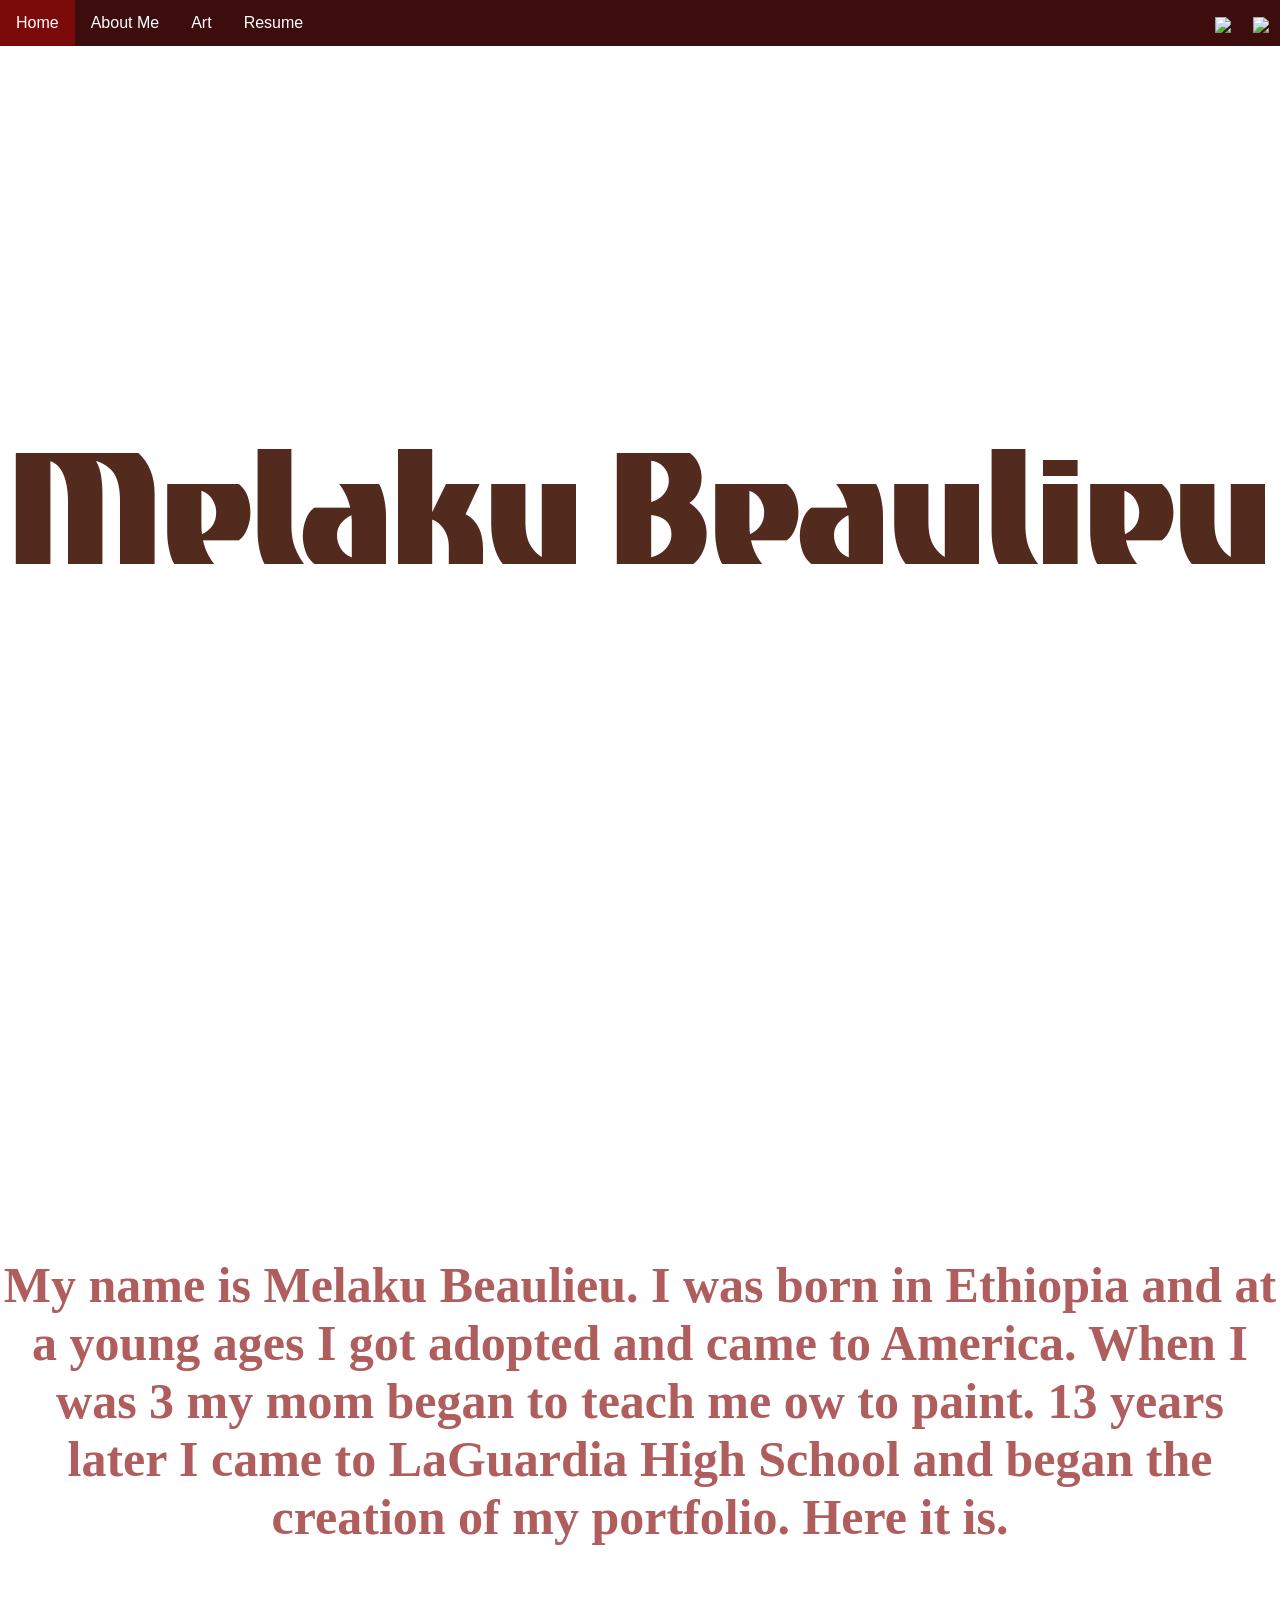
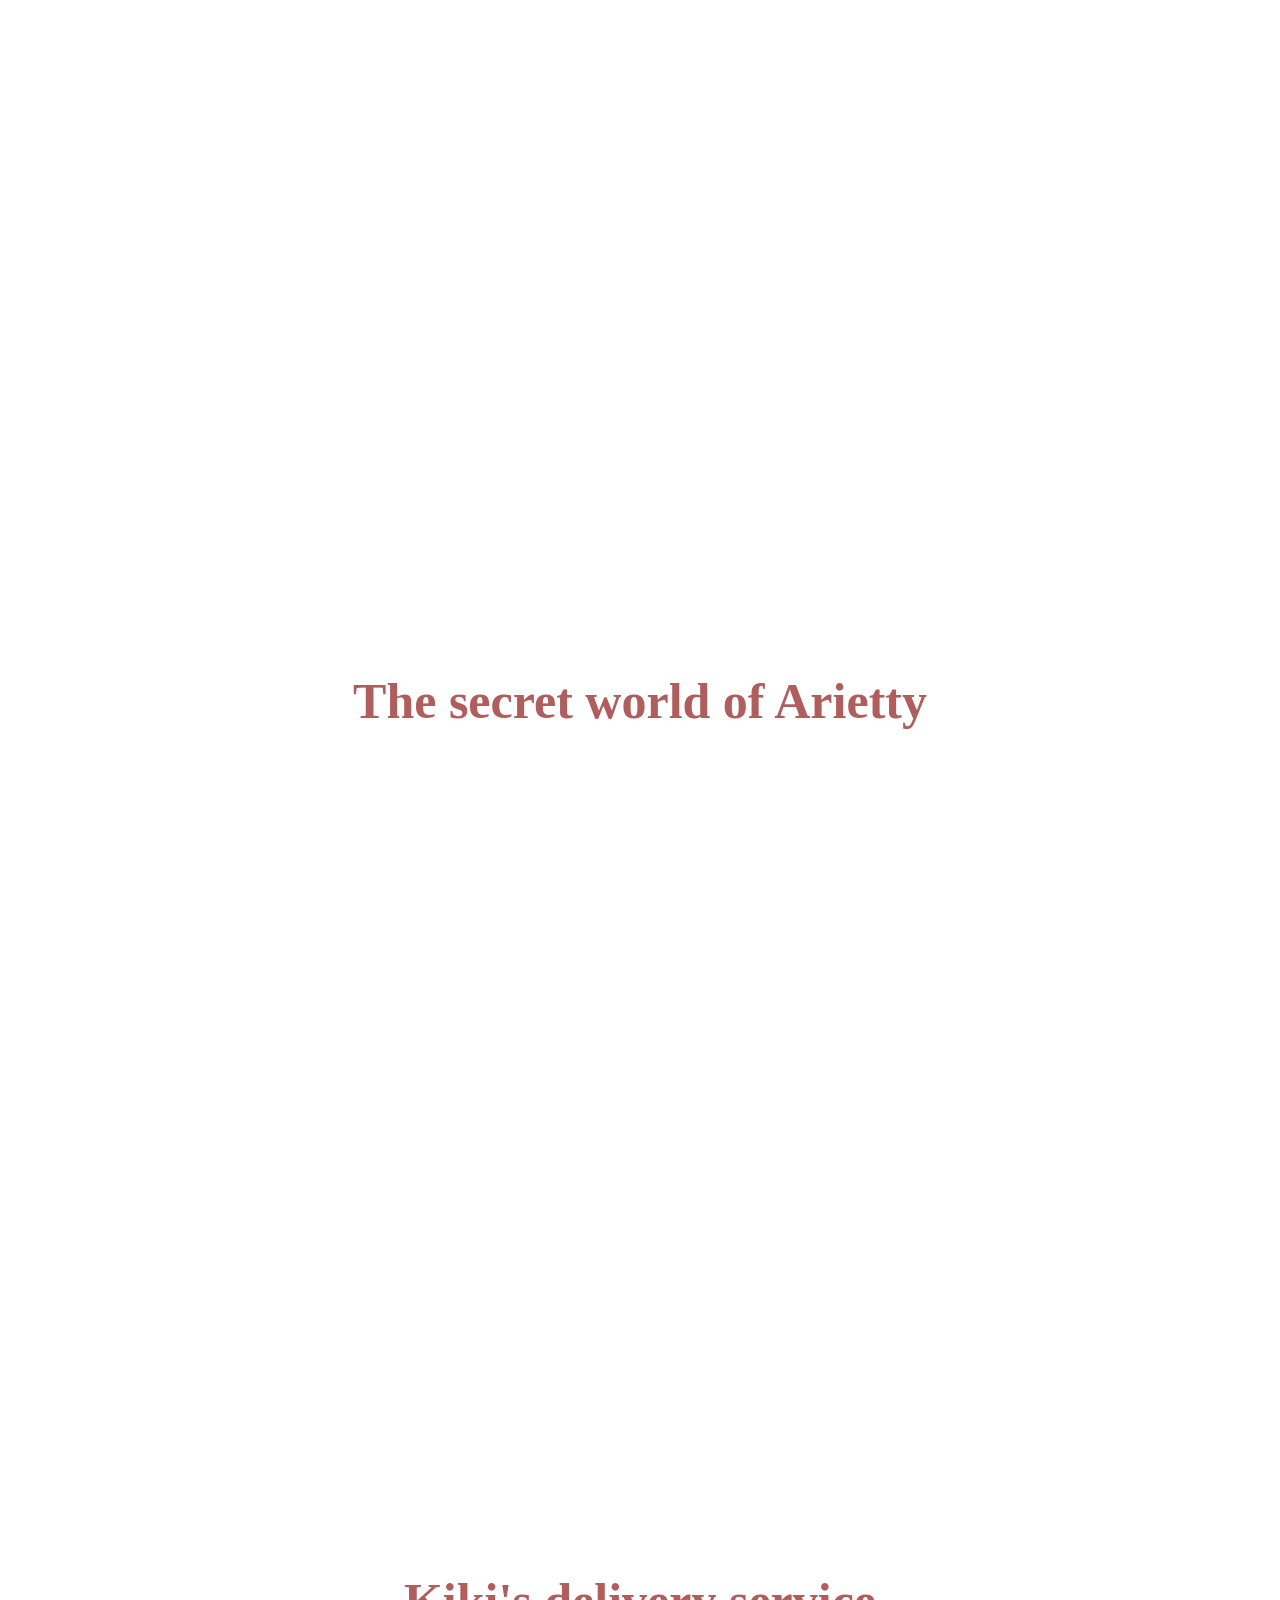
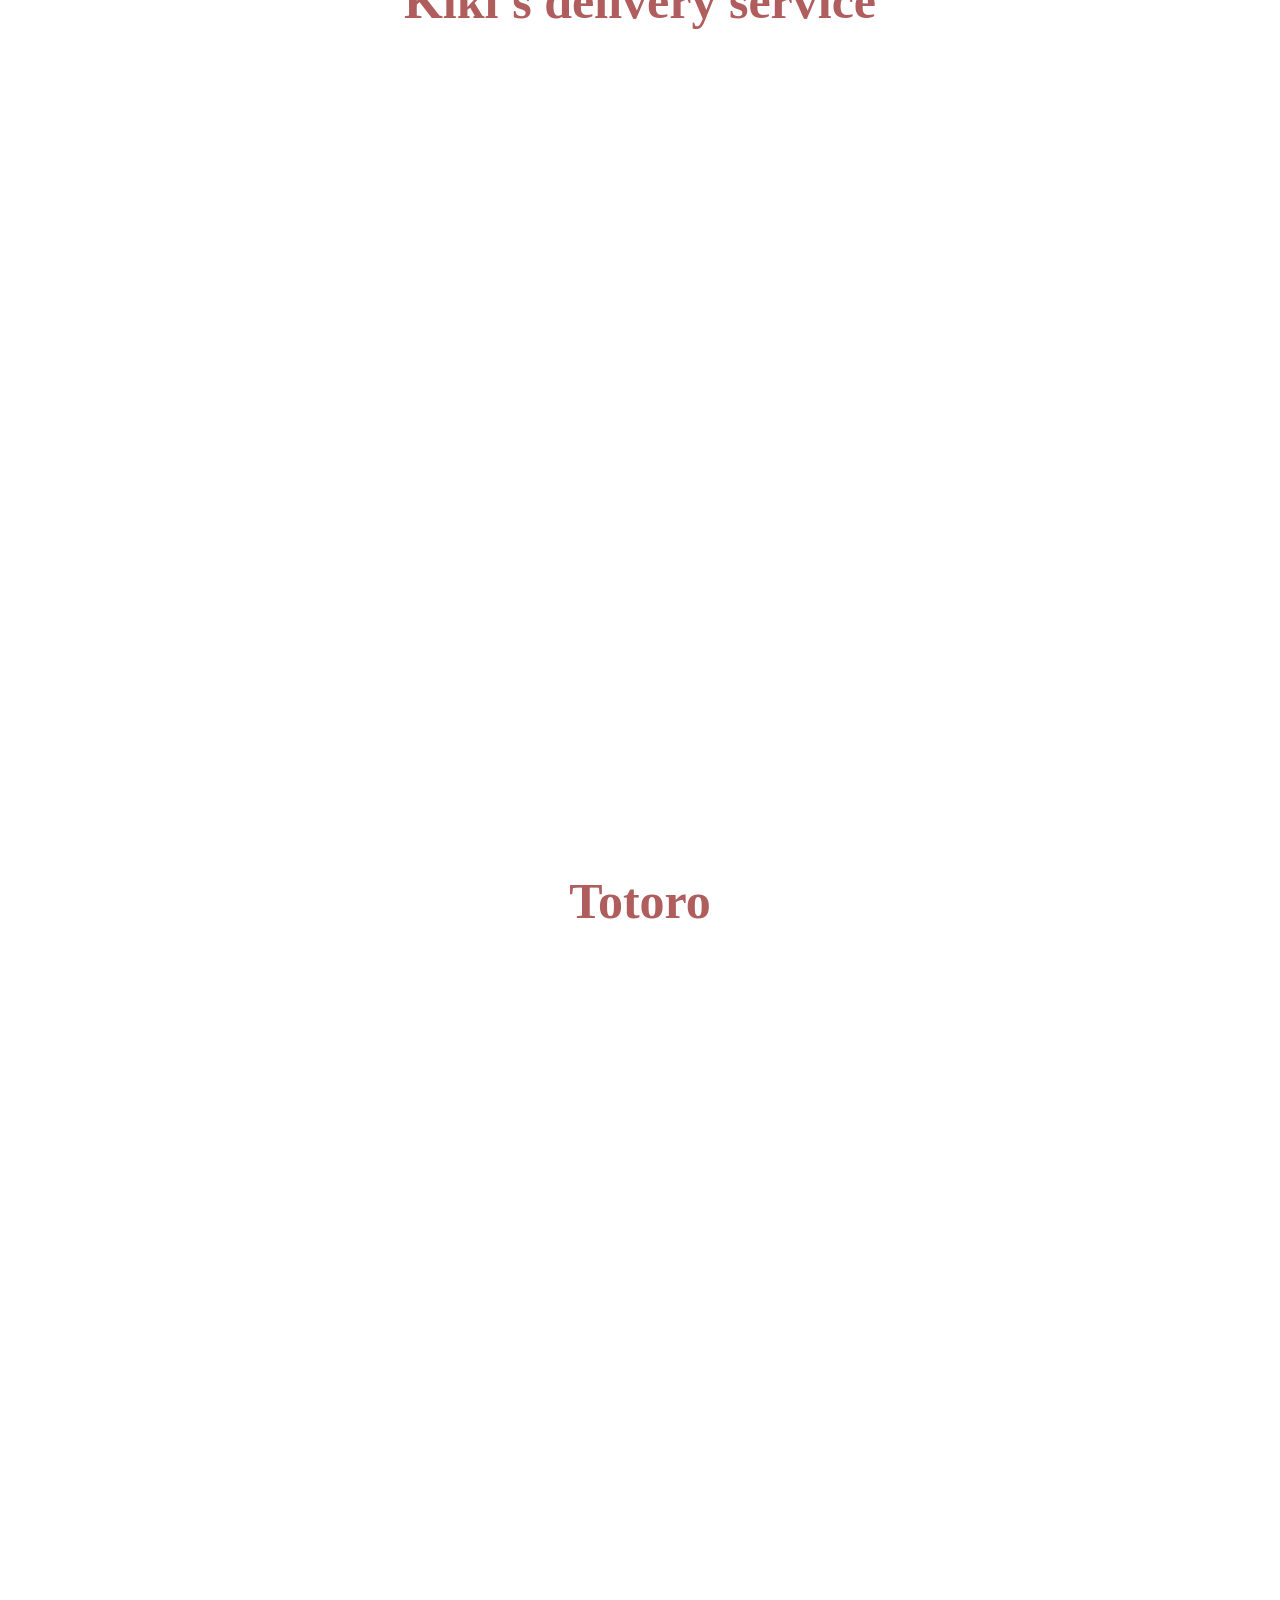
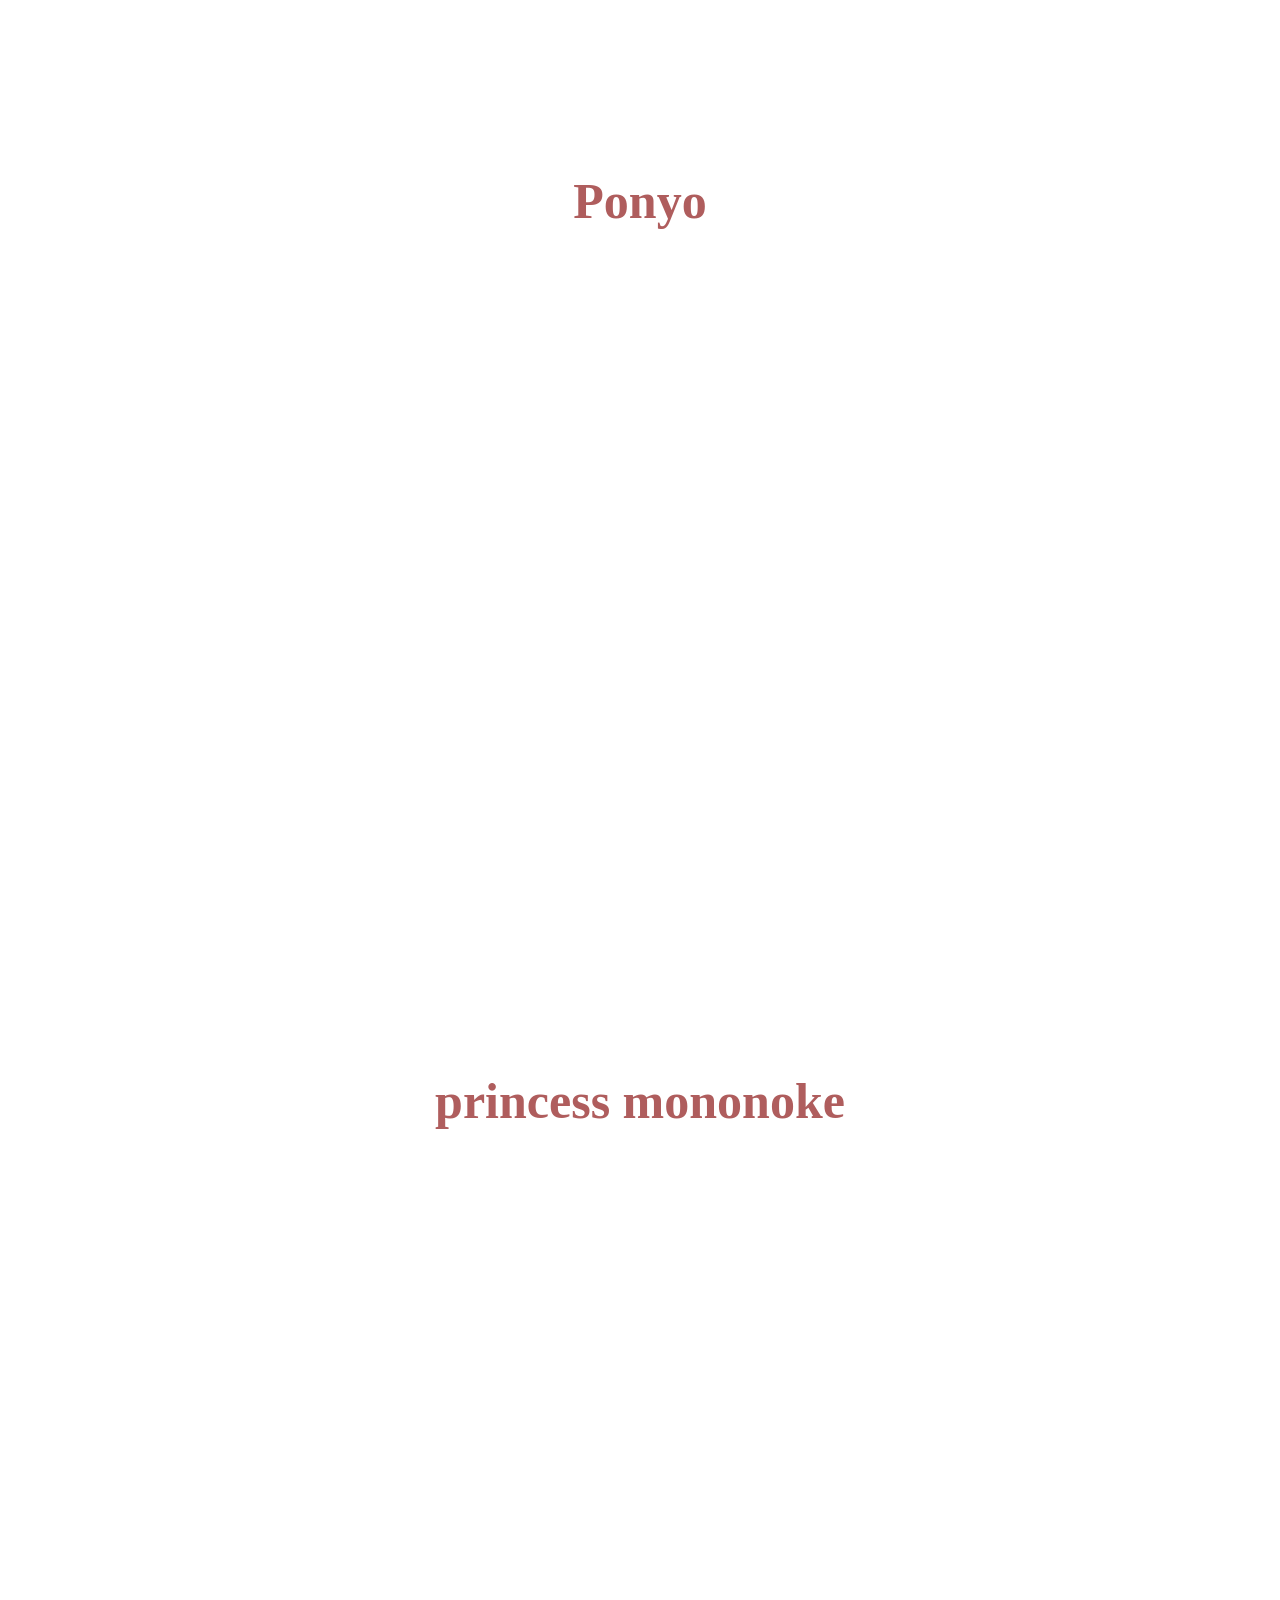
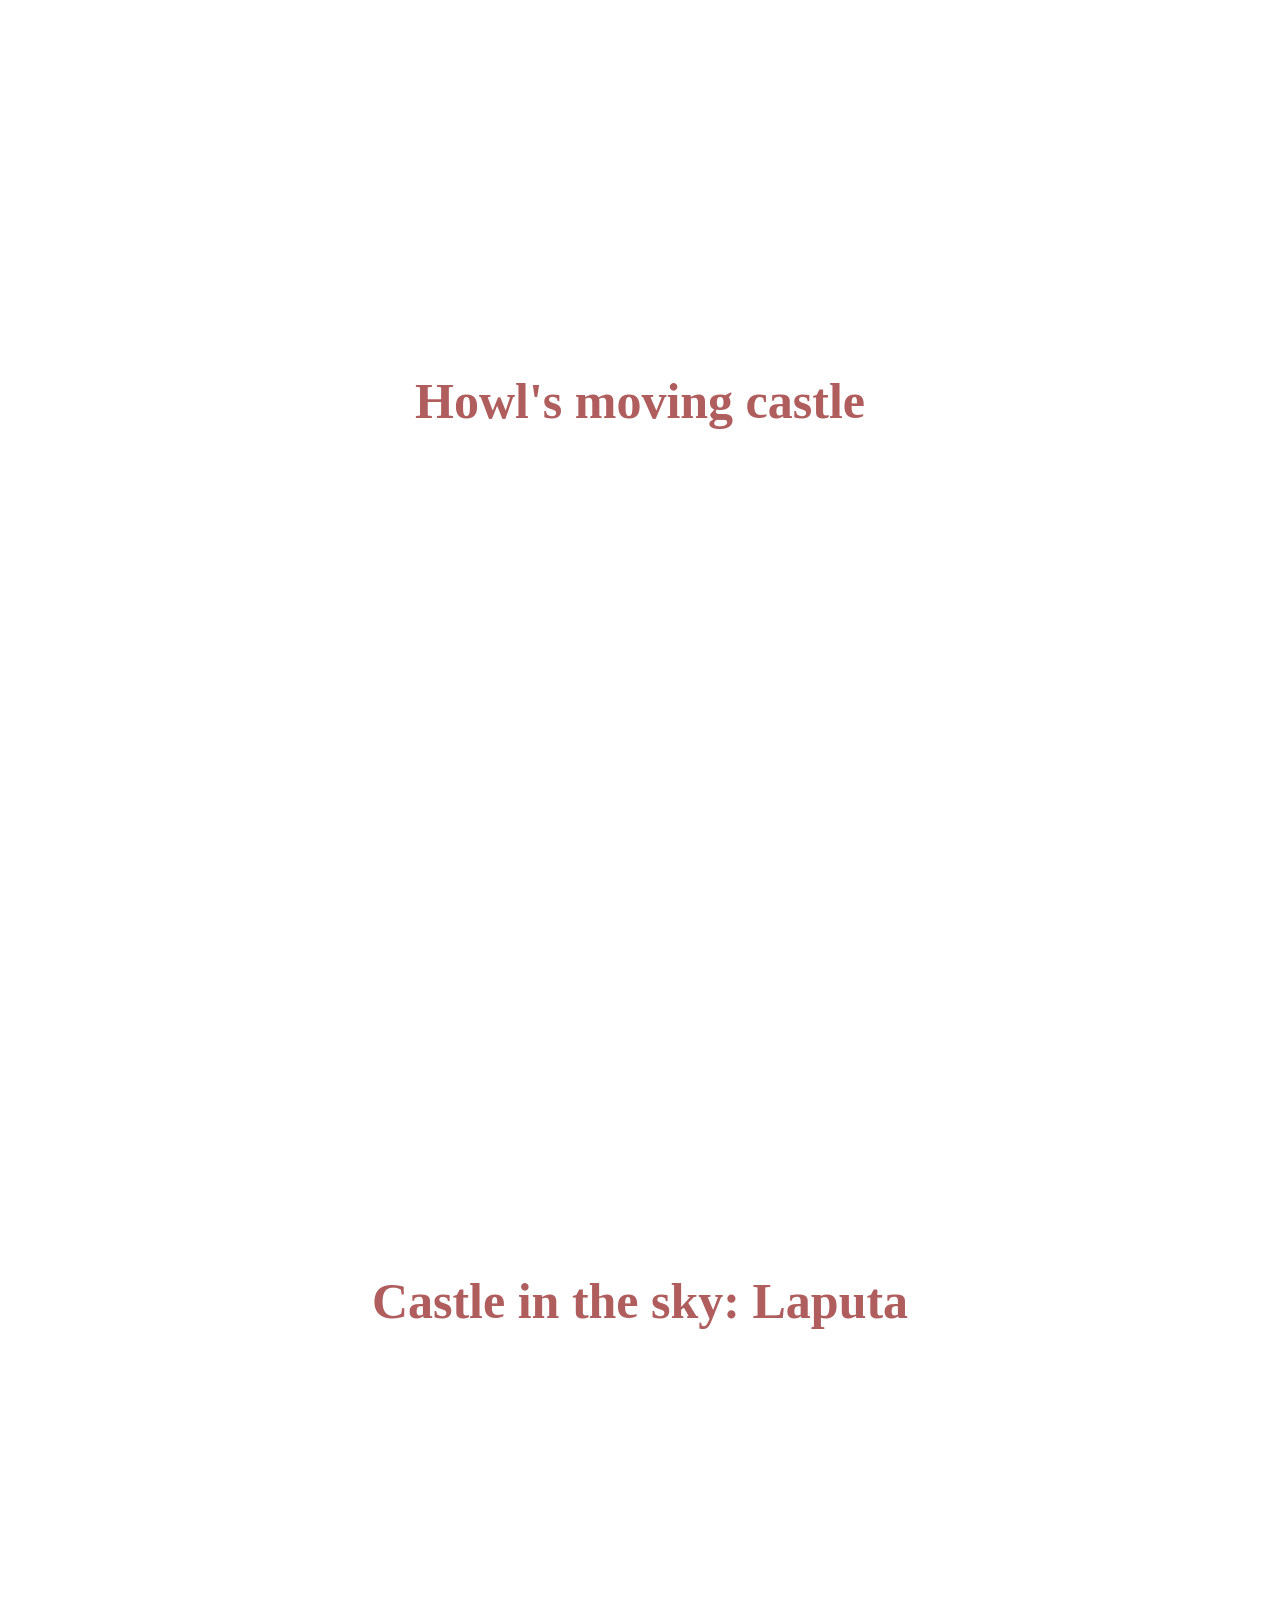
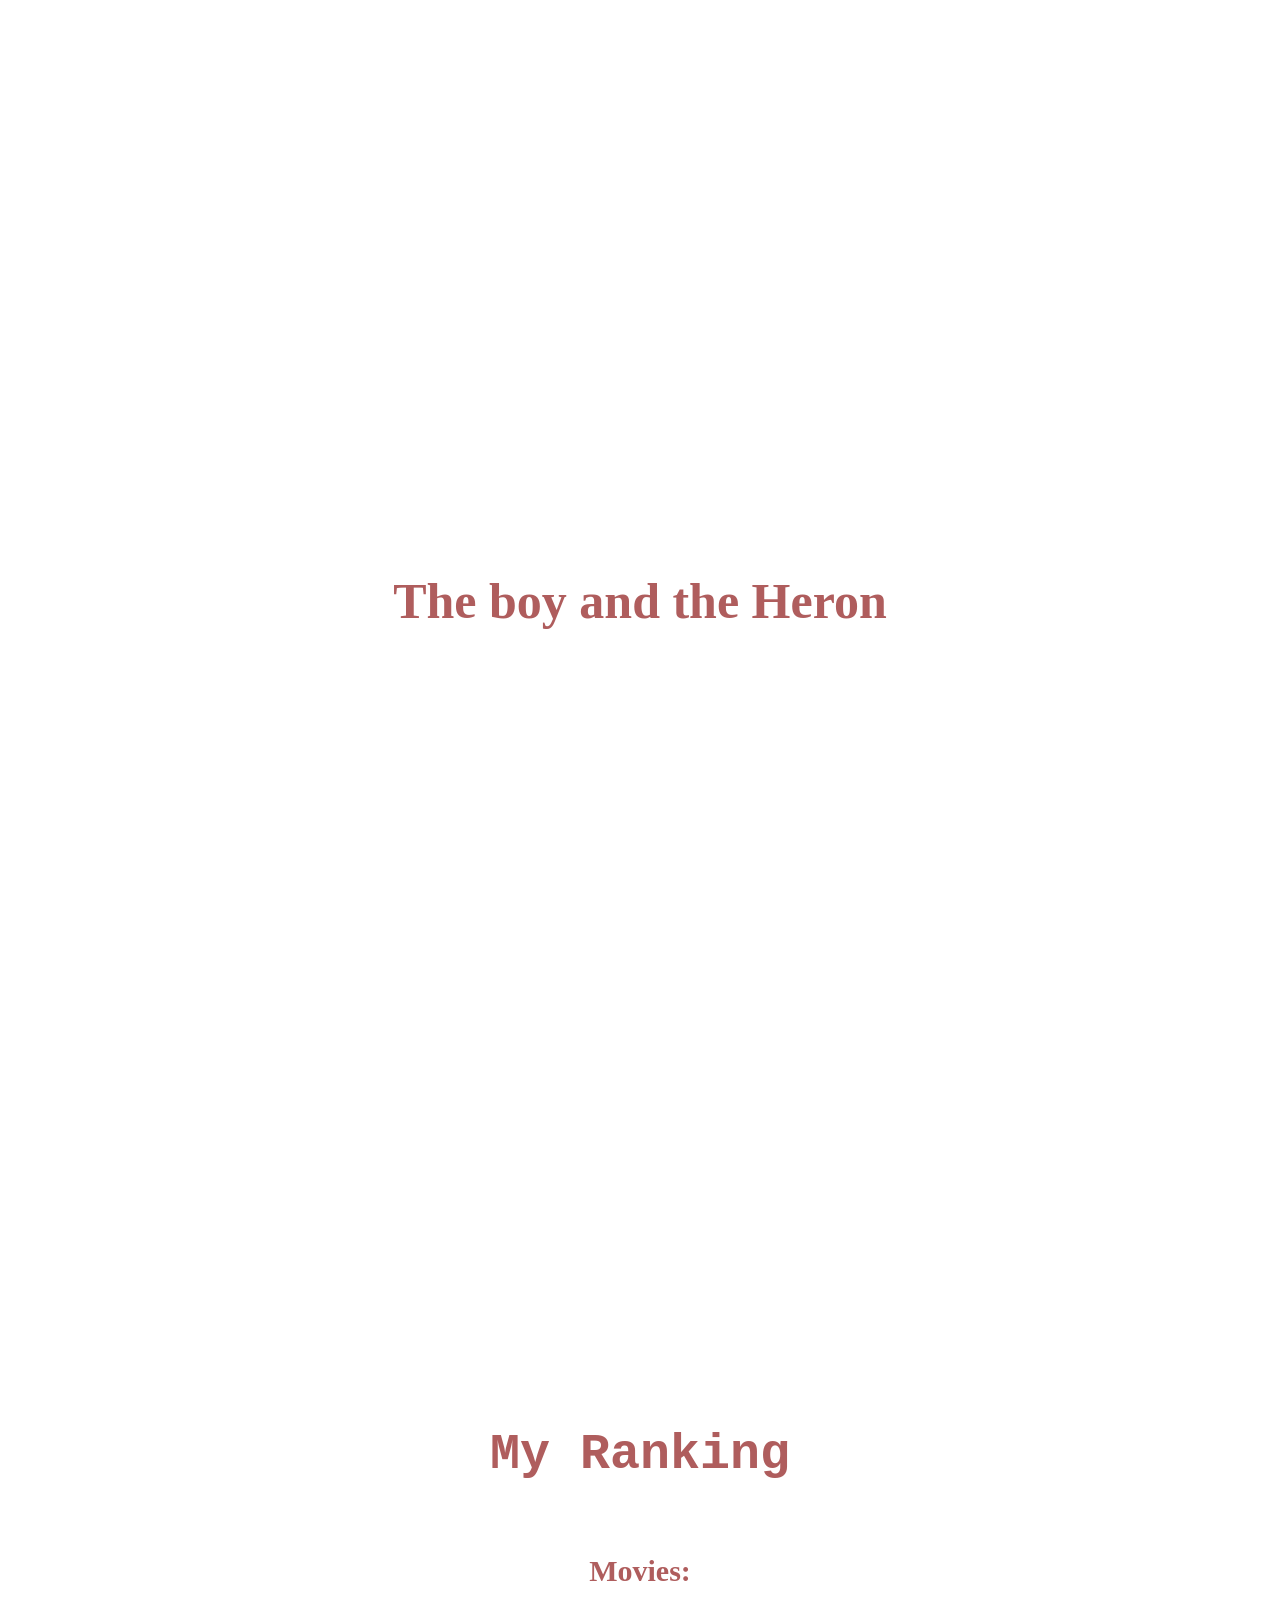
==== commit 715506ad: "Portfolio" ====
--- a/index.html
+++ b/index.html
@@ -40,13 +40,14 @@
   
 .blue-bg {
     Background-size:cover;
-    background-image:url(https://mail.google.com/mail/u/0?ui=2&ik=56e1e6eb8a&attid=0.1&permmsgid=msg-f:1866522516327011412&th=19e73856def09454&view=fimg&fur=ip&permmsgid=msg-f:1866522516327011412&sz=s0-l75-ft&attbid=ANGjdJ9imCAFTGDjGiwZC-7OkMRT6rnez2an_I-yc_2QDeUka4dnp7jxAne4THASsbWh8QW_0lcjC5XIm6SABVG98Z66o_hgUDRYNnvNBUbhaRpleZua2fZenaYsrxk&disp=emb&realattid=2475CFC8-A4BC-4ACF-82EB-BBCE9DA89E47&zw)
+    background-image:url(https://mail.google.com/mail/u/0?ui=2&ik=f71322b75b&attid=0.2&permmsgid=msg-a:r8366413569180655369&th=19eb45708b1841c0&view=fimg&fur=ip&permmsgid=msg-a:r8366413569180655369&sz=s0-l75-ft&attbid=ANGjdJ9MFL3XrCbHeGB9PgULpfU2mOhM-zxLY8VMKScmm1w-f5aesNyKD9LVz98NFl3u5mXcrmizhbOdgBXQktKq9oRdgp9AiCbVIUm-zwjjx0nTu8nvVcB-FoSvA-Y&disp=emb&realattid=ii_mq8u016p1&zw)
 }
 
 
 .green-bg {
     background-size:cover;
-    background-image:url(https://i.imgur.com/l0sddar.gif)
+    background-image:url(https://images.rawpixel.com/image_800/cHJpdmF0ZS9sci9pbWFnZXMvd2Vic2l0ZS8yMDIyLTA1L3BmLXMxMjQtYWstMjYxNV8yLmpwZw.jpg)
+
 }
 
 .red-bg {
@@ -94,7 +95,7 @@
 }
 
 
-</div>
+
 
 
     </style>
@@ -128,14 +129,19 @@
 
 <div id="hero-section" class="section blue-bg">
         <h1 
-        style=" font-size:200px;">Synesthesia<br>  </h1>
+        style=" font-size:200px;">Melaku Beaulieu<br>  </h1>
   
 
 
     </div>
     <div id="content-section" class="section green-bg">
-        <h2  style="font-family:Island Moments; font-size:50px;:rgb(255, 244, 244)"> Spirited away</h2>
+        <h2  style="font-family:Island Moments; font-size:50px;:rgb(255, 244, 244)"> My name is Melaku Beaulieu. I was born in  Ethiopia and at a young ages I got adopted and came to America. When I was 3 my mom began to teach me ow to paint. 13 years later I came to LaGuardia High School and began the creation of my portfolio. Here it is. </h2>
     </div>
+      <div class="wrapper">
+
+    <div class="item">
+     
+
     <div id="final-section" class="section red-bg">
         <h2 style="font-family:Island moments; font-size:50px;">The secret world of Arietty</h2>
      
--- a/style.css
+++ b/style.css
@@ -9,7 +9,7 @@
    font-family: "Tac One", sans-serif;
   font-weight: 400;
   font-style: normal;
-  color:rgb(255, 240, 236);
+  color:rgb(83, 42, 30);
 }
 /* ⬆⬆⬆⬆ Nav Bar Styling 
 ~~~~~ Taken From: 
@@ -48,6 +48,7 @@
 
 h1 {
   width: 100%;
+  
 }
 
  .background-container {
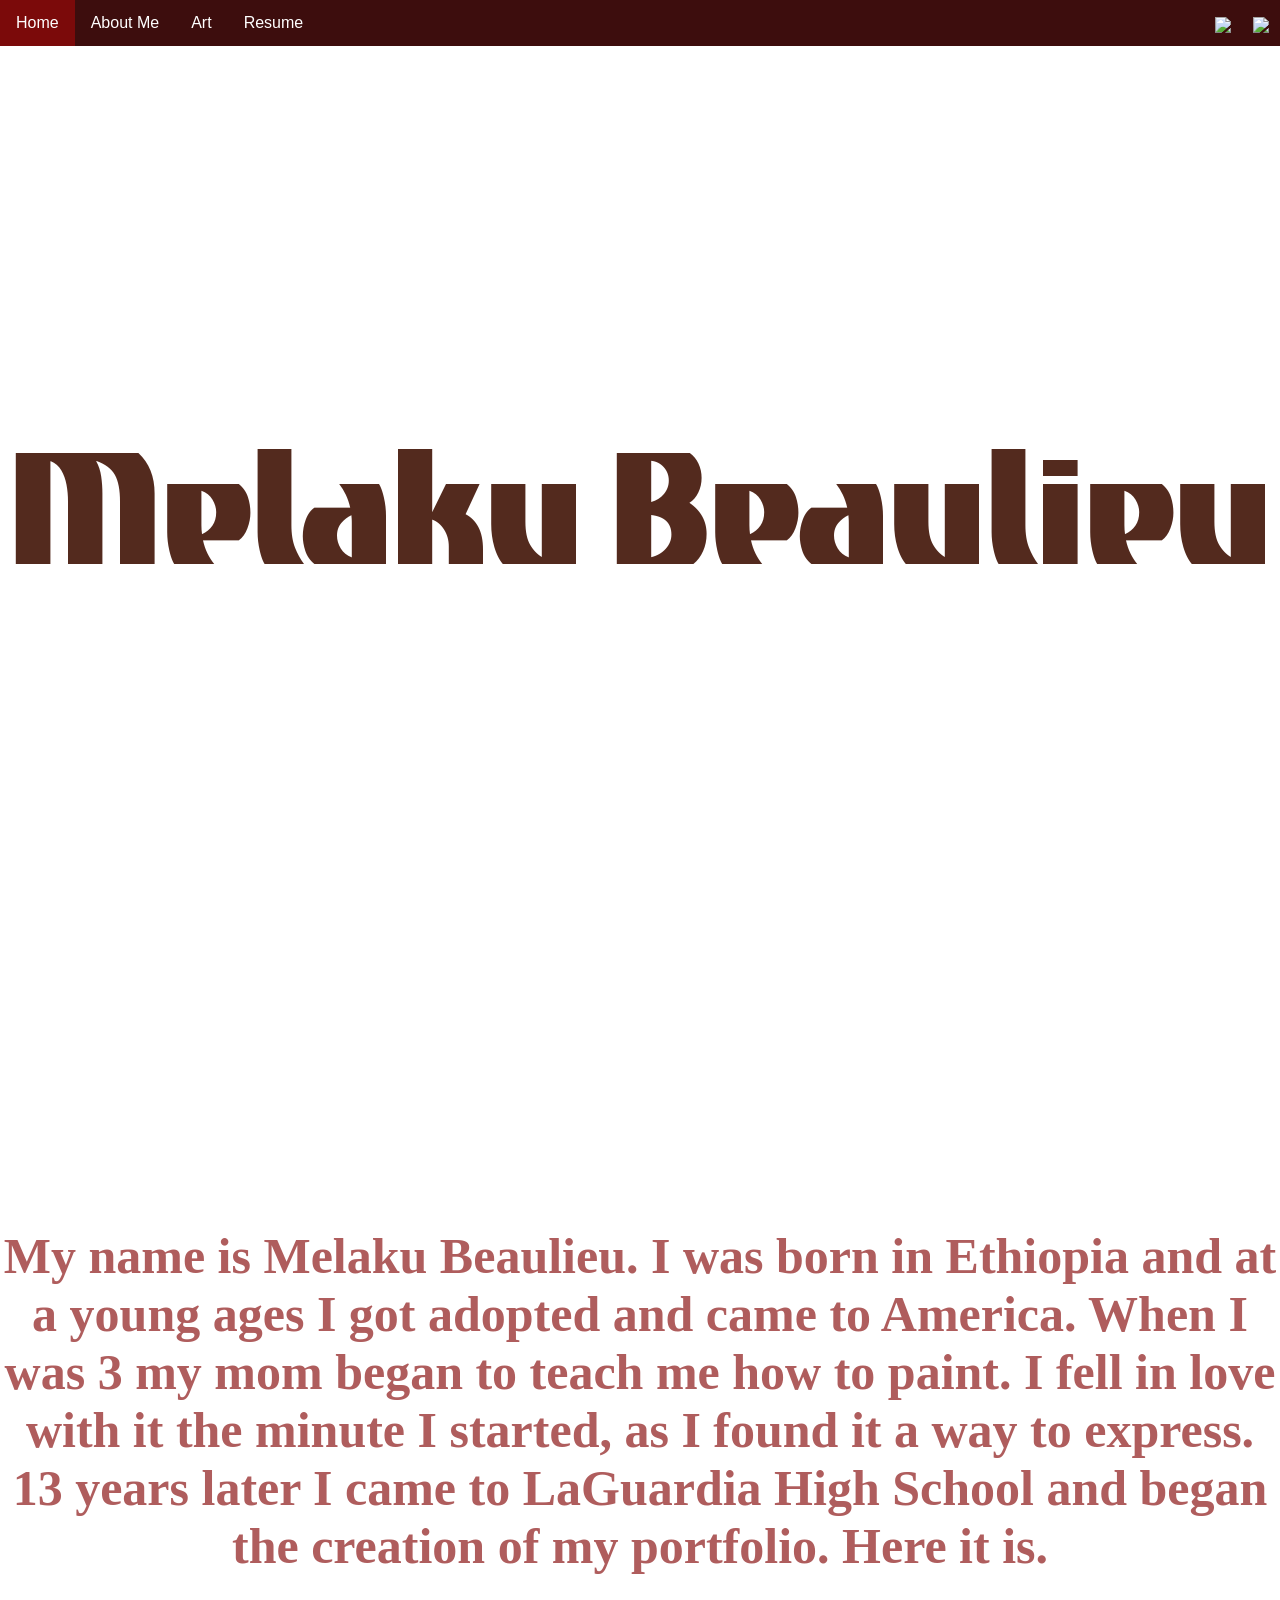
==== commit a810c5de: "Final project Complete" ====
--- a/index.html
+++ b/index.html
@@ -50,52 +50,6 @@
 
 }
 
-.red-bg {
-    background-size:cover;
-    background-image:url(https://ladygeekgirl.wordpress.com/wp-content/uploads/2013/10/arrietty1.jpg)
-}
-
-.yellow-bg {
-    background-size:cover;
-    background-image:url(https://i.redd.it/cvlhjniteqxe1.gif)
-}
-    .orange-bg {
-    background-size:cover;
-    background-image:url(https://i.redd.it/3u7o4vgthuva1.gif)
-}
- .purple-bg {
-    background-size:cover;
-    background-image:url(https://wallpaper.dog/large/20574086.png)
- }
-    
-    .grey-bg {
-    background-size:cover;
-    background-image:url(https://jw-webmagazine.com/wp-content/uploads/2021/01/Princess-Mononoke.jpg)
-    
-}
- .cool-bg {
-    background-size:cover;
-    background-image:url(https://cdn.shortpixel.ai/spai/q_glossy+ret_img+to_auto/www.slantmagazine.com/wp-content/uploads/2005/02/howlsmovingcastle.jpg)
-    
-}
-.amazing-bg {
-    background-size:cover;
-    background-image:url(https://platform.theverge.com/wp-content/uploads/sites/2/chorus/uploads/chorus_asset/file/20013164/castle_sky.jpg?quality=90&strip=all&crop=0,0,100,88.663879665383)
-    
-}
-.heron-bg {
-    background-size:cover;
-    background-image:url(https://s3.amazonaws.com/media.thecrimson.com/photos/2023/12/14/130354_1367826.jpg)
-    
-}
-.ranking-bg {
-    background-size:cover;
-    background-image:url(https://wallpapers.com/images/hd/studio-ghibli-scenery-with-sunflowers-1wwz5zwq075dlgvb.jpg)
-    
-}
-
-
-
 
 
     </style>
@@ -135,50 +89,16 @@
 
     </div>
     <div id="content-section" class="section green-bg">
-        <h2  style="font-family:Island Moments; font-size:50px;:rgb(255, 244, 244)"> My name is Melaku Beaulieu. I was born in  Ethiopia and at a young ages I got adopted and came to America. When I was 3 my mom began to teach me ow to paint. 13 years later I came to LaGuardia High School and began the creation of my portfolio. Here it is. </h2>
+        <h2  style="font-family:Island Moments; font-size:50px;:rgb(255, 244, 244)"> My name is Melaku Beaulieu. I was born in  Ethiopia and at a young ages I got adopted and came to America. When I was 3 my mom began to teach me how to paint. I fell in love with it the minute I started, as I found it a way to express. 13 years later I came to LaGuardia High School and began the creation of my portfolio. Here it is. </h2>
     </div>
       <div class="wrapper">
 
     <div class="item">
      
 
-    <div id="final-section" class="section red-bg">
-        <h2 style="font-family:Island moments; font-size:50px;">The secret world of Arietty</h2>
-     
-      
-        
-    </div>
-    <div id="next-section" class="section yellow-bg">
-        <h2 style= "font-family:Island moments;font-size:50px;:rgb(255, 244, 244)">Kiki's delivery service</h2>
-
-        </div>
-    <div id="hi-section" class="section orange-bg">
-        <h2 style="font-family:Island moments; font-size:50px;">Totoro</h2>
-        </div>
-
-         <div id="hello-section" class="section purple-bg">
-        <h2 style="font-family:Island moments; font-size:50px;">Ponyo</h2>
-        </div>
-     <div id="nope-section" class="section grey-bg">
-        <h2 style="font-family:Island moments; font-size:50px;"> princess mononoke</h2>
-        </div>
-
-         <div id="yes-section" class="section cool-bg">
-        <h2 style="font-family:Island moments; font-size:50px;"> Howl's moving castle</h2>
-        </div>
-
-        <div id="tada-section" class="section amazing-bg">
-        <h2 style="font-family:Island moments; font-size:50px;"> Castle in the sky: Laputa</h2>
-        </div>
-
-         <div id="boy-section" class="section heron-bg">
-        <h2 style="font-family:Island moments; font-size:50px;">The boy and the Heron</h2>
-        </div>
-
-        <div id="cloud-section" class="section ranking-bg">
-        <h2 style="font-family:Courier new;font-size:50px;"> My Ranking</h2>
-
-        <h3 style="font-family:'Times New Roman', Times, serif;font-size:30px;"> Movies: </h3>
+   
+    
+      <h3 style="font-family:'Times New Roman', Times, serif;font-size:30px;"> Movies: </h3>
 
         <ul
         
